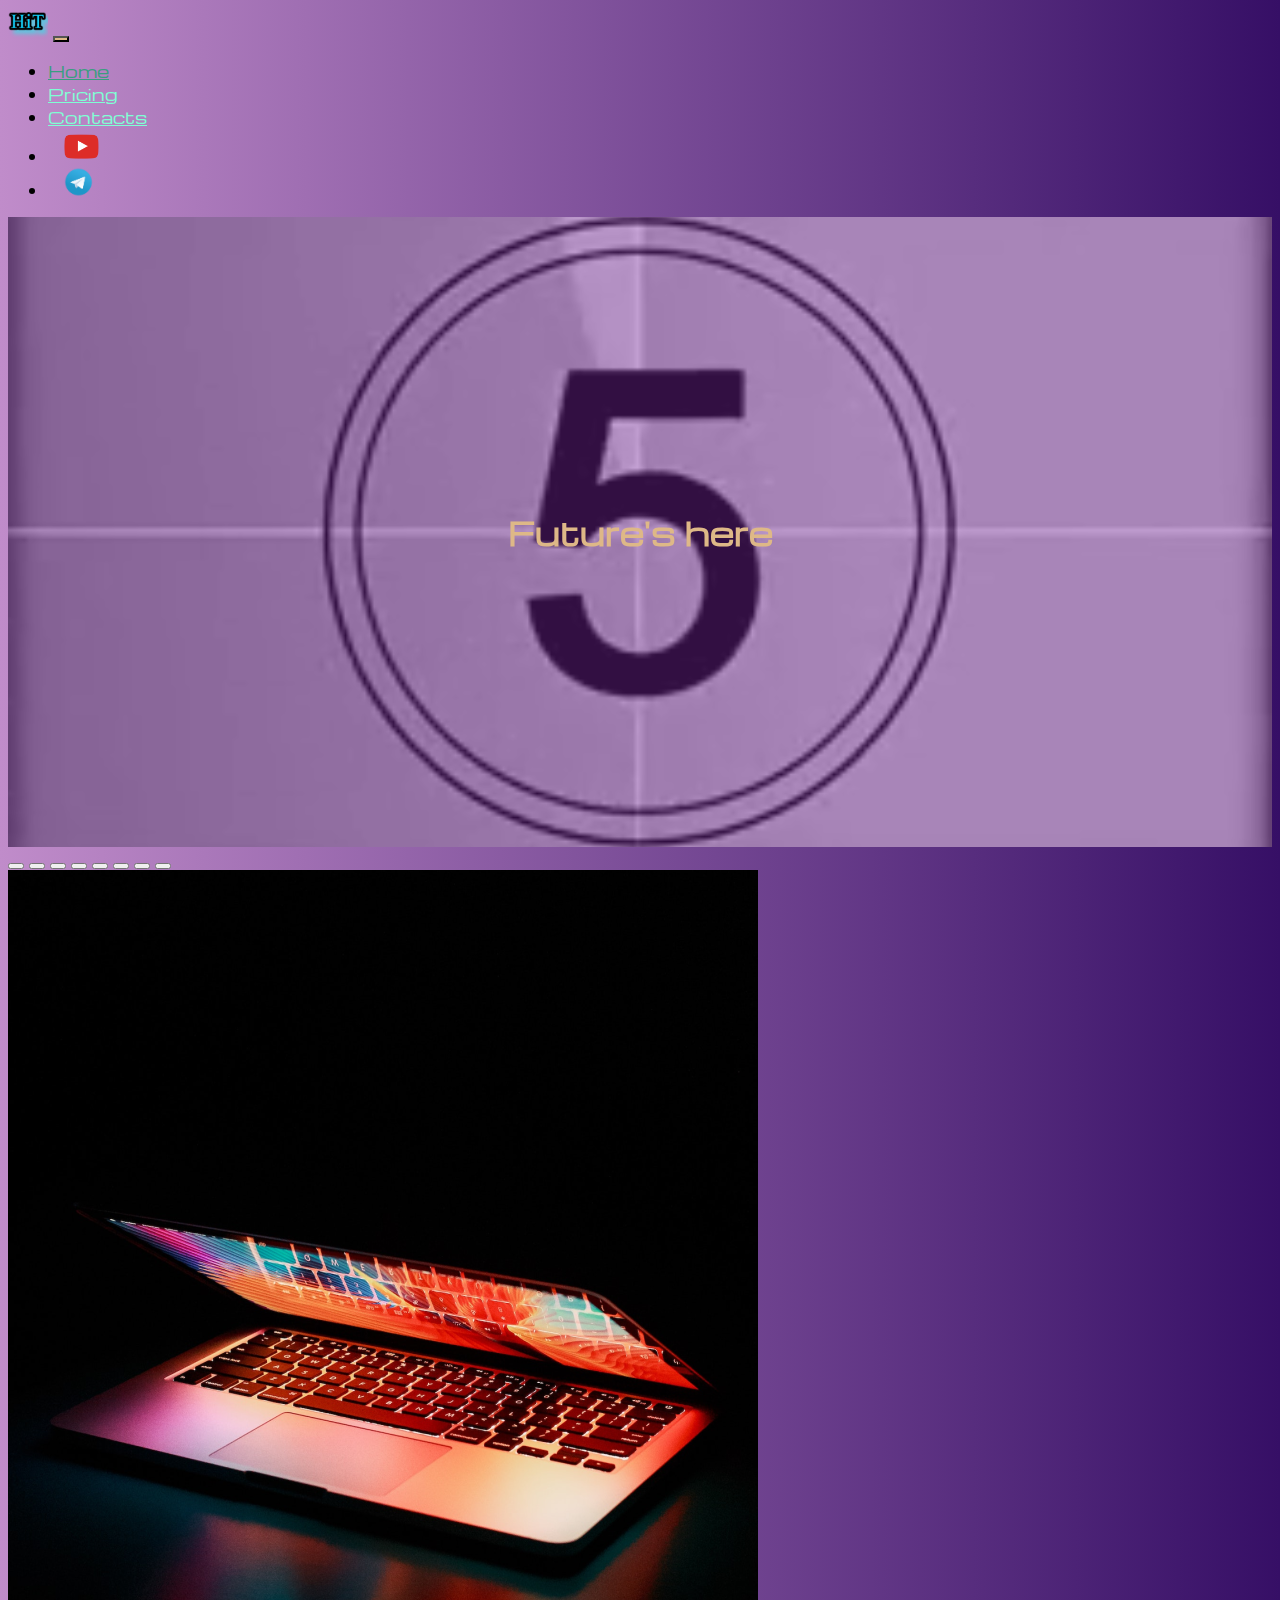
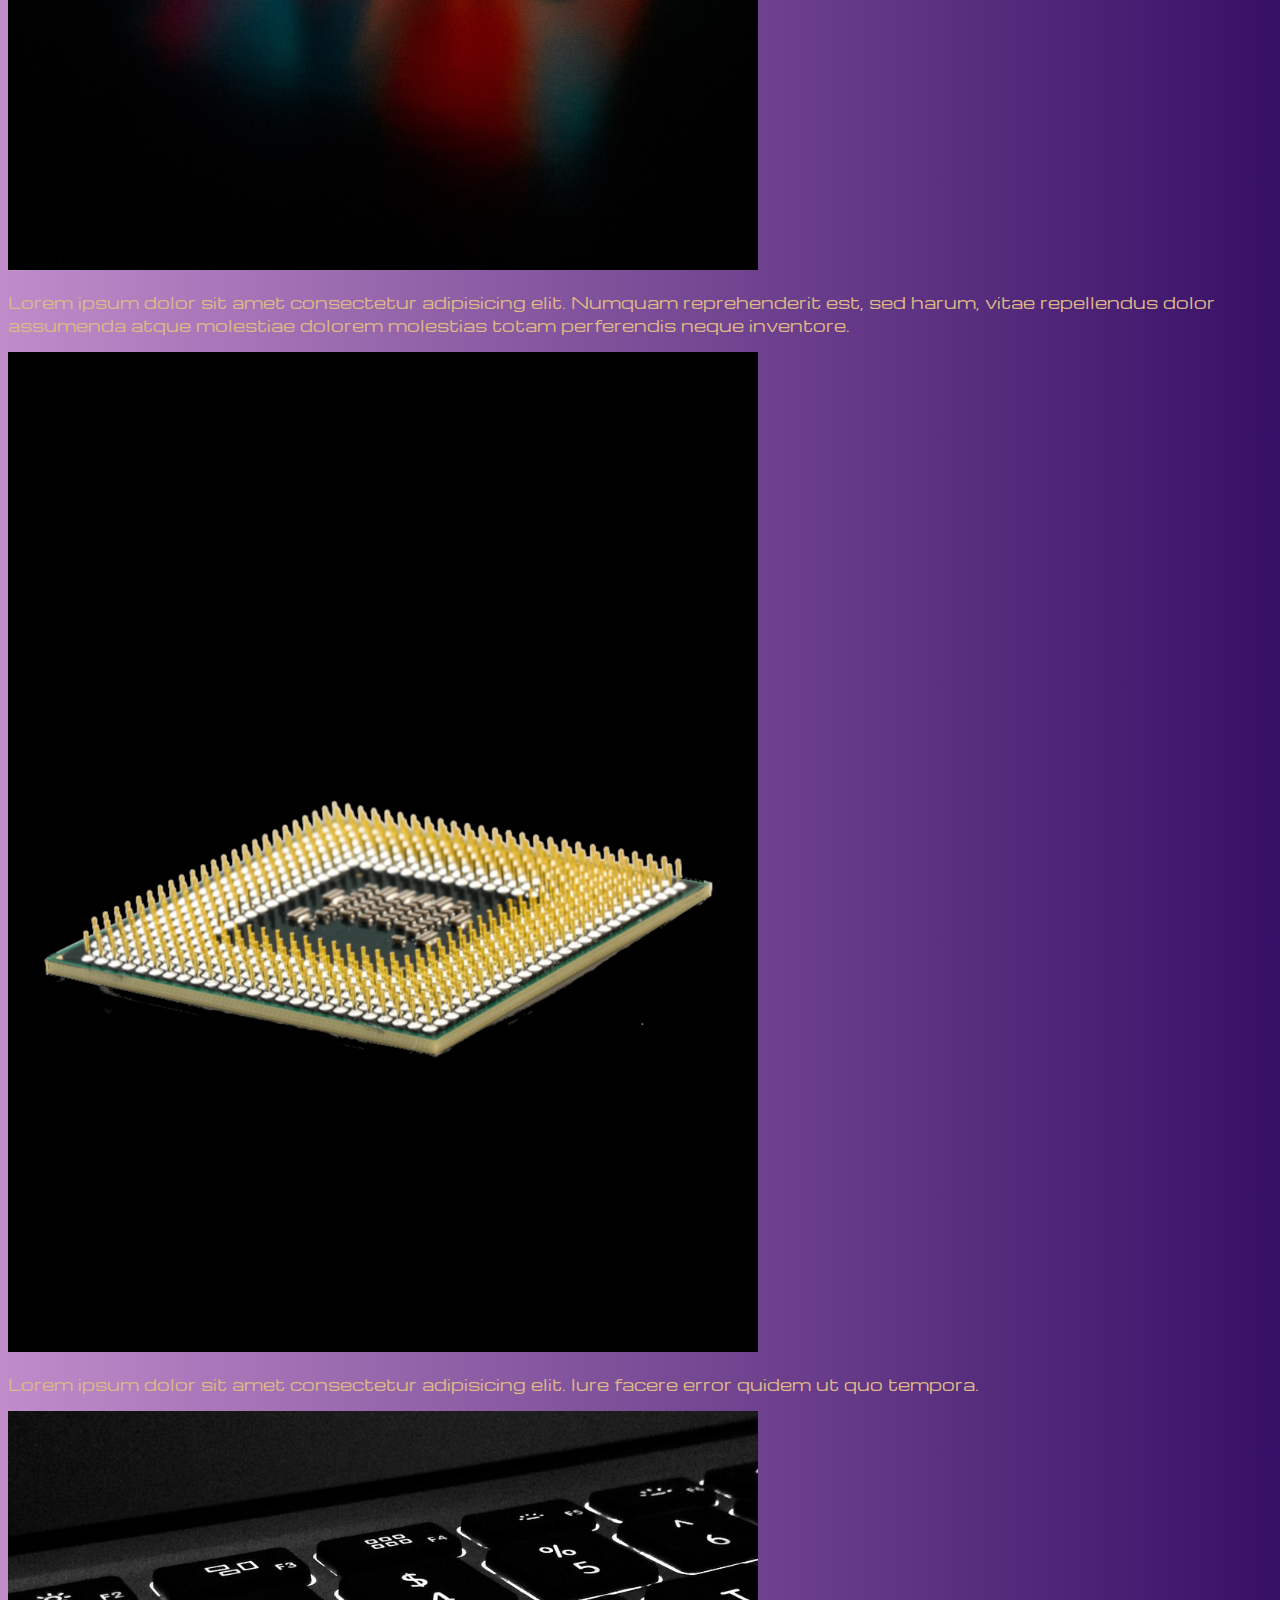
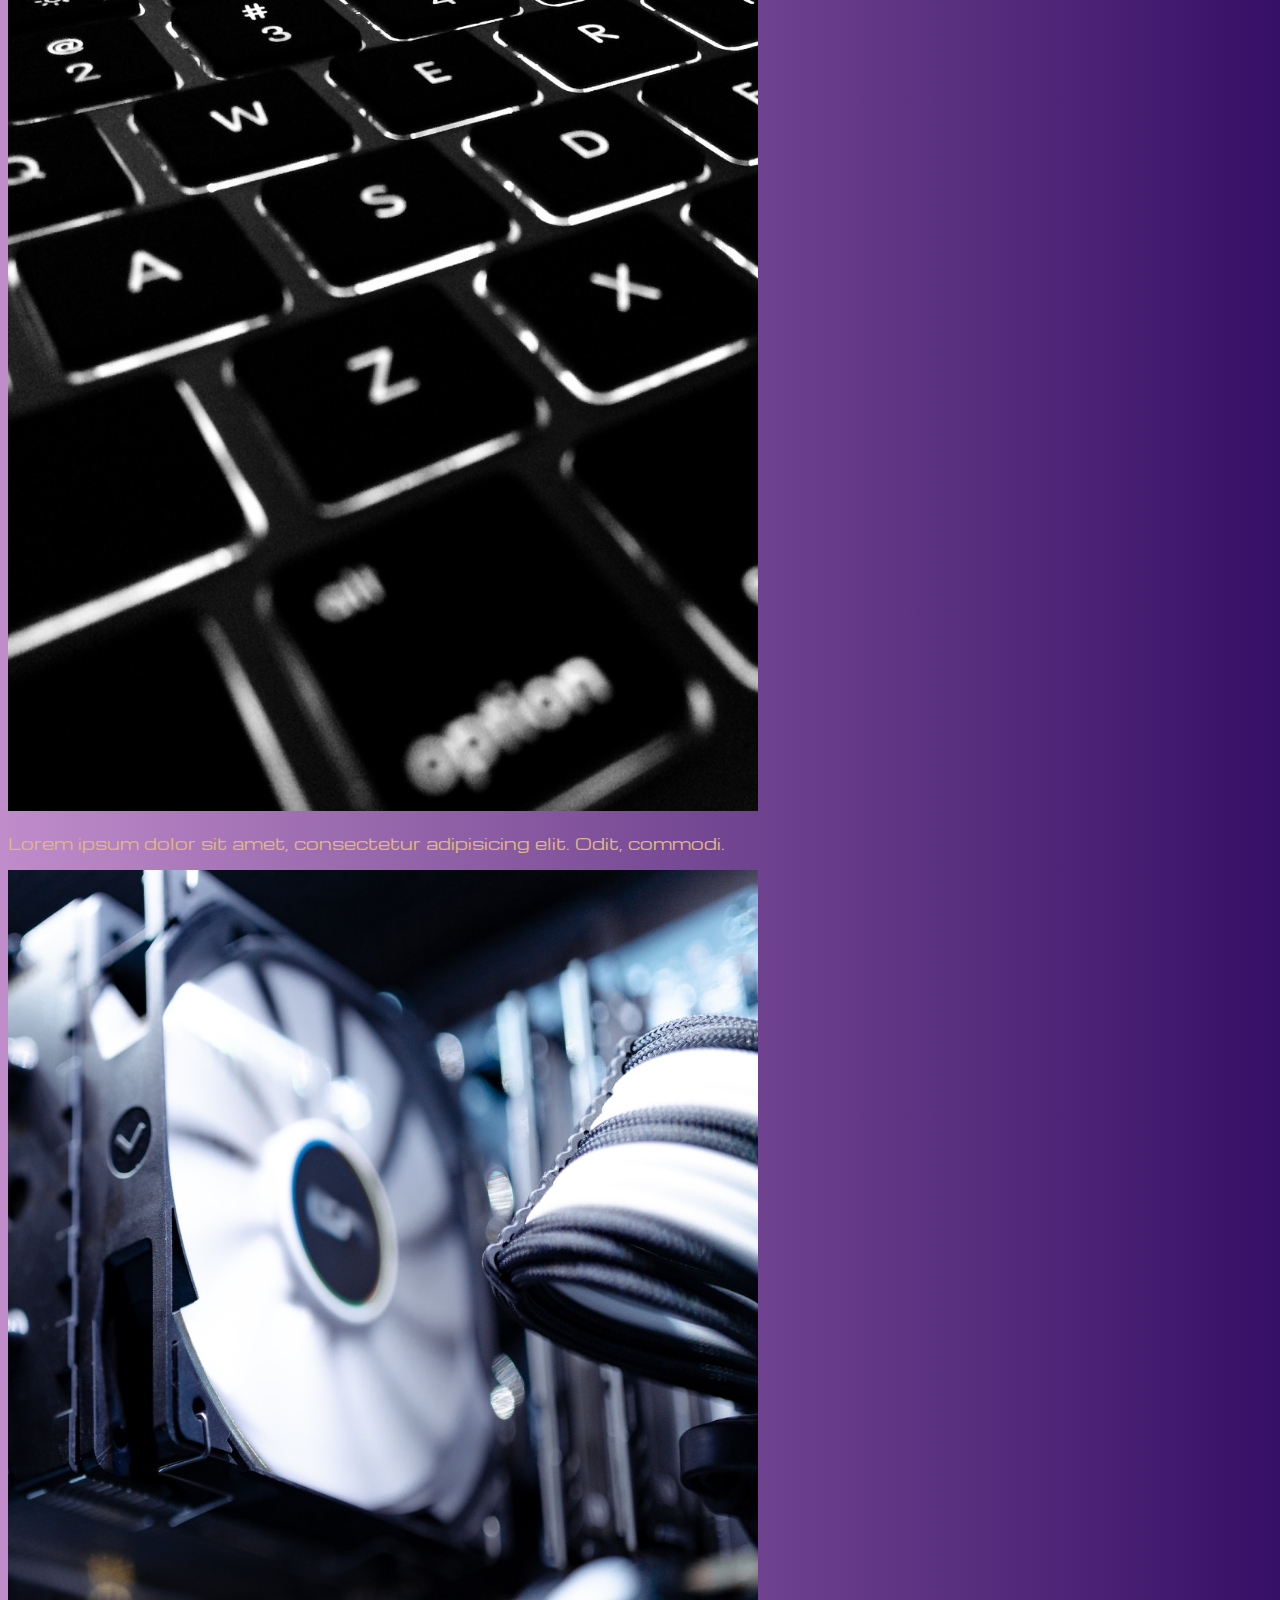
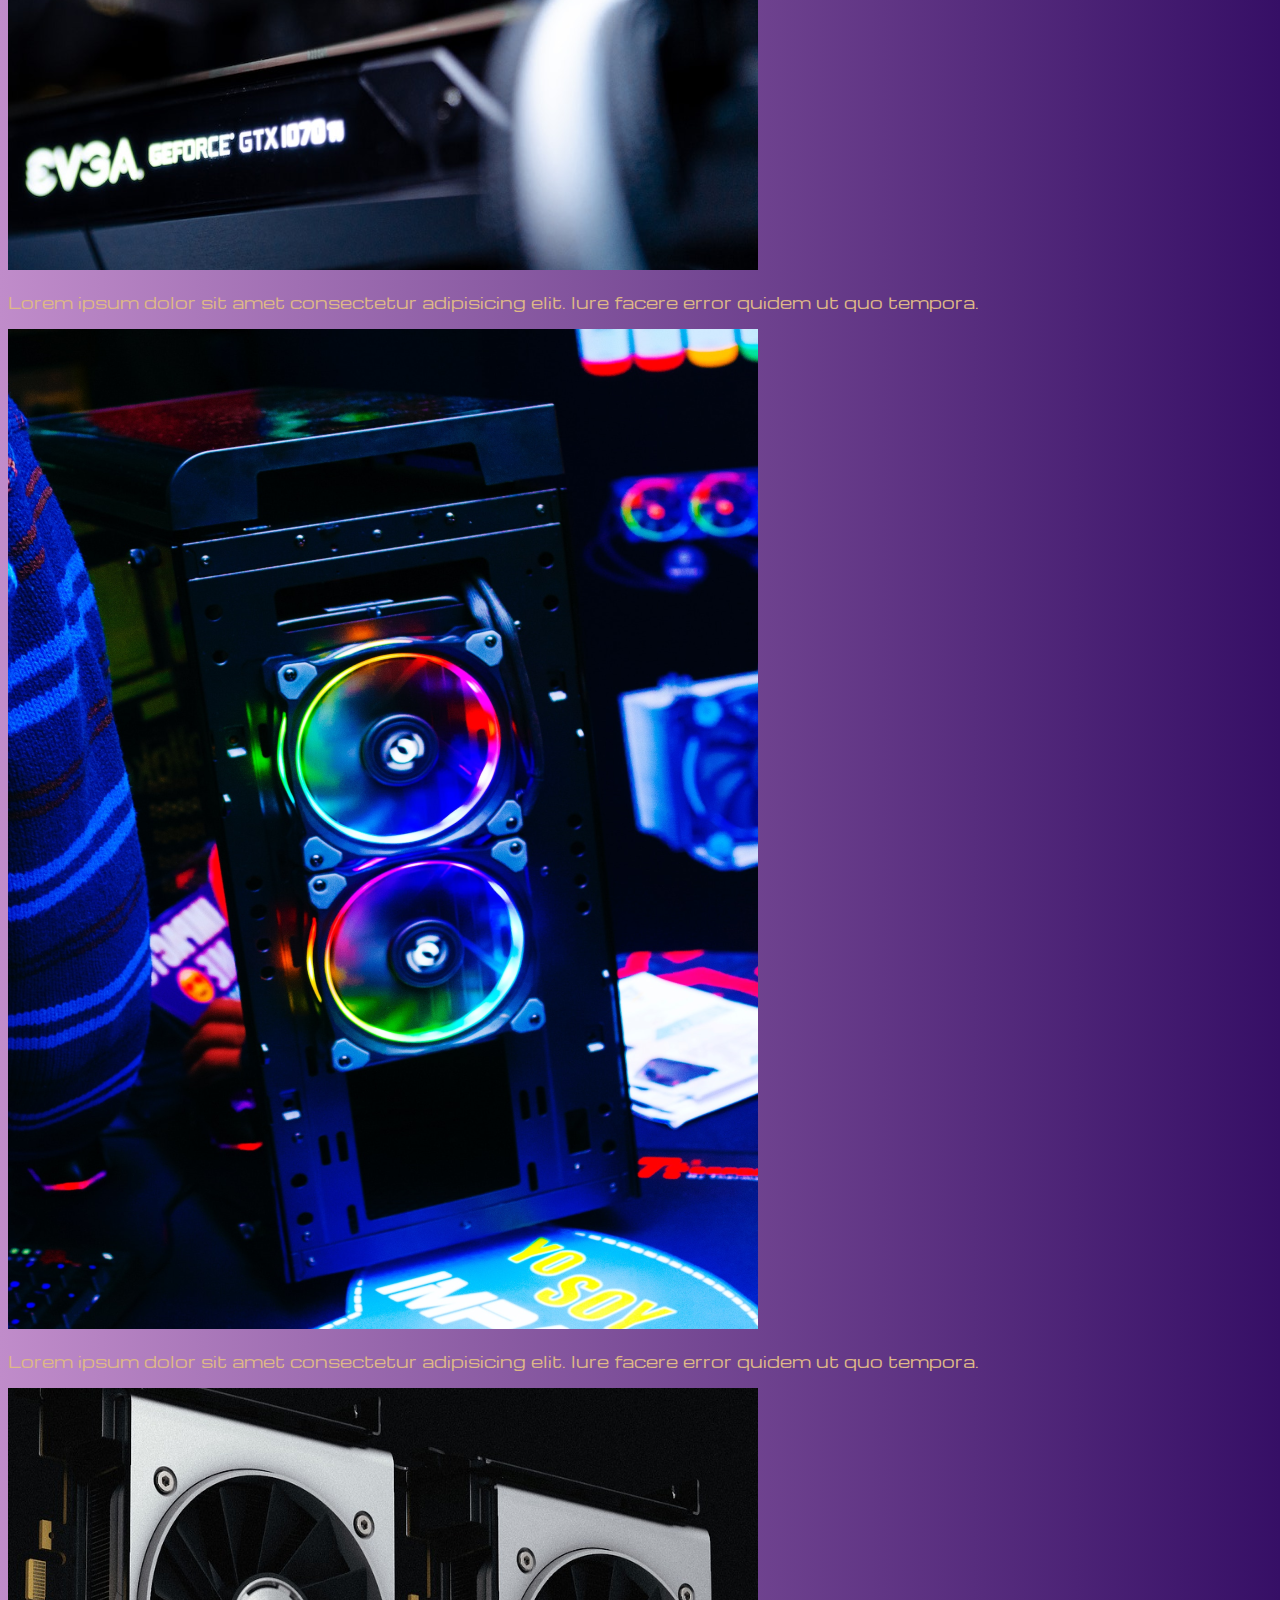
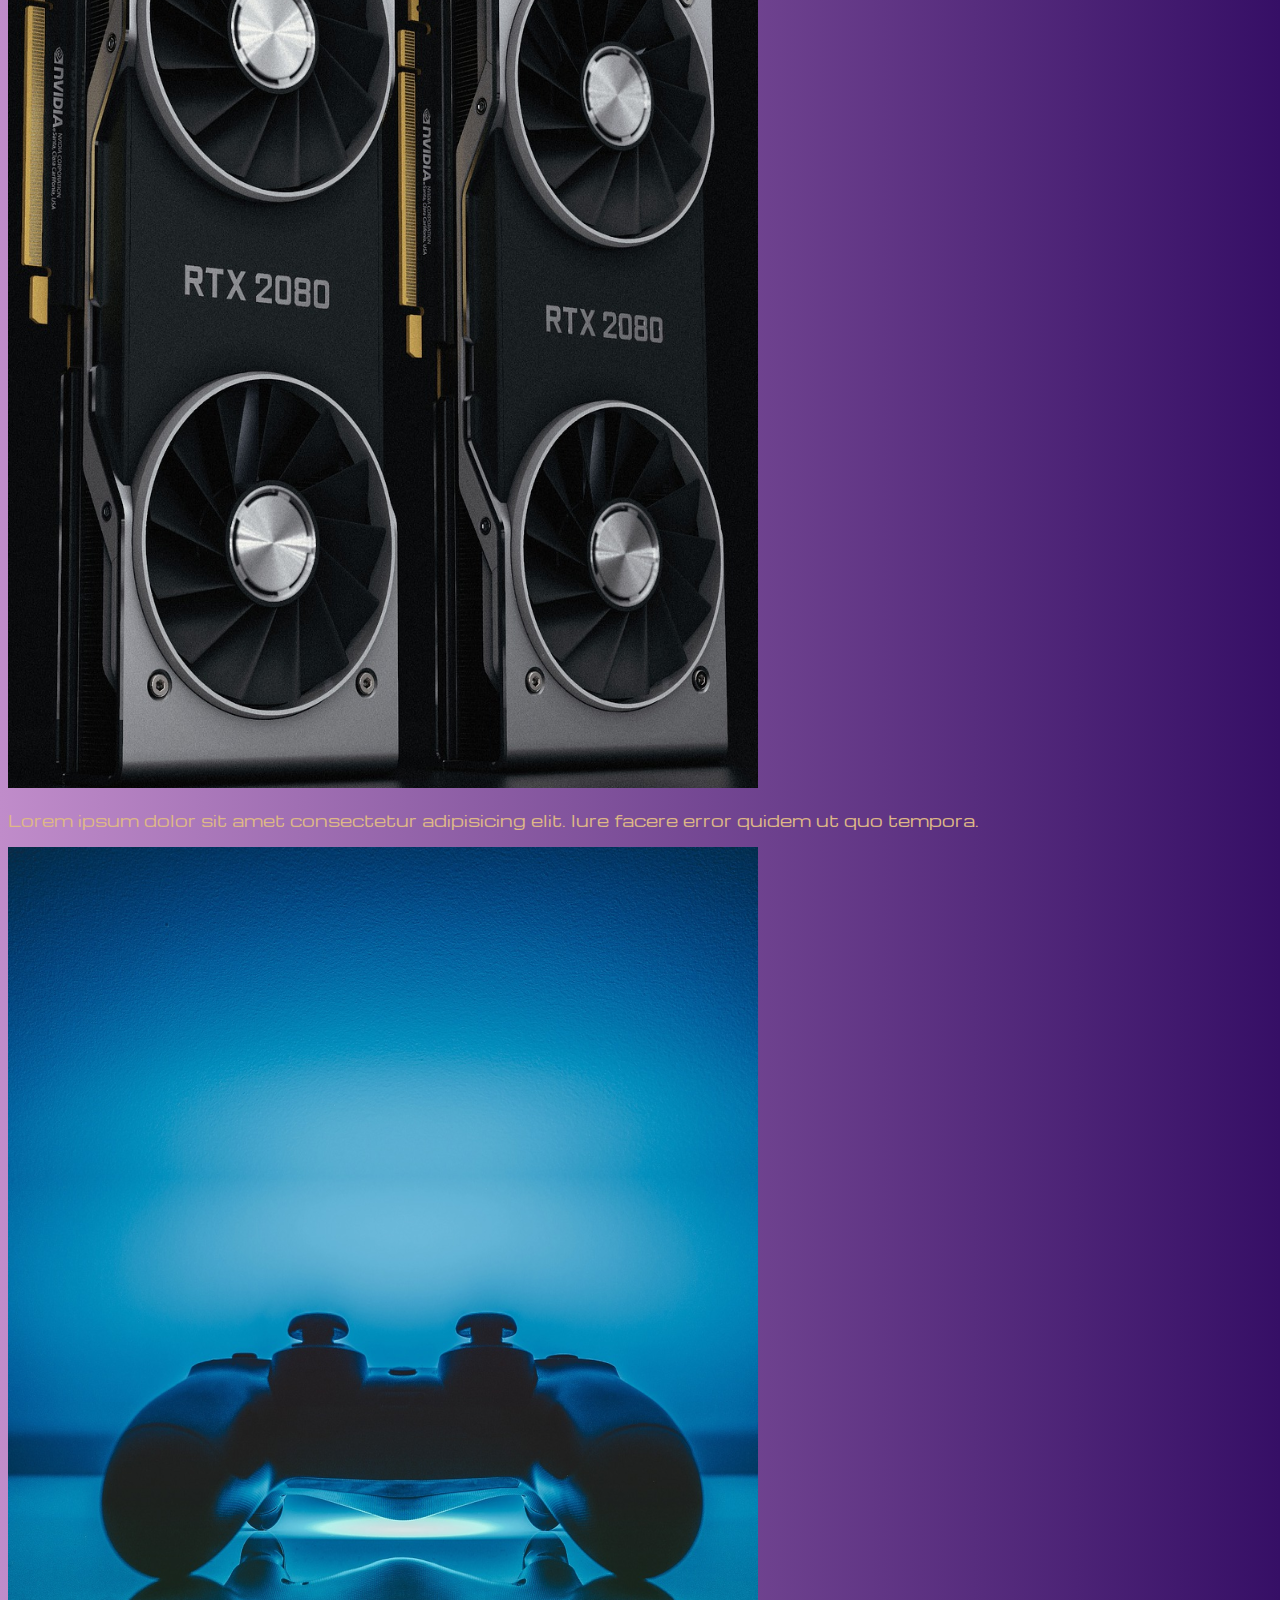
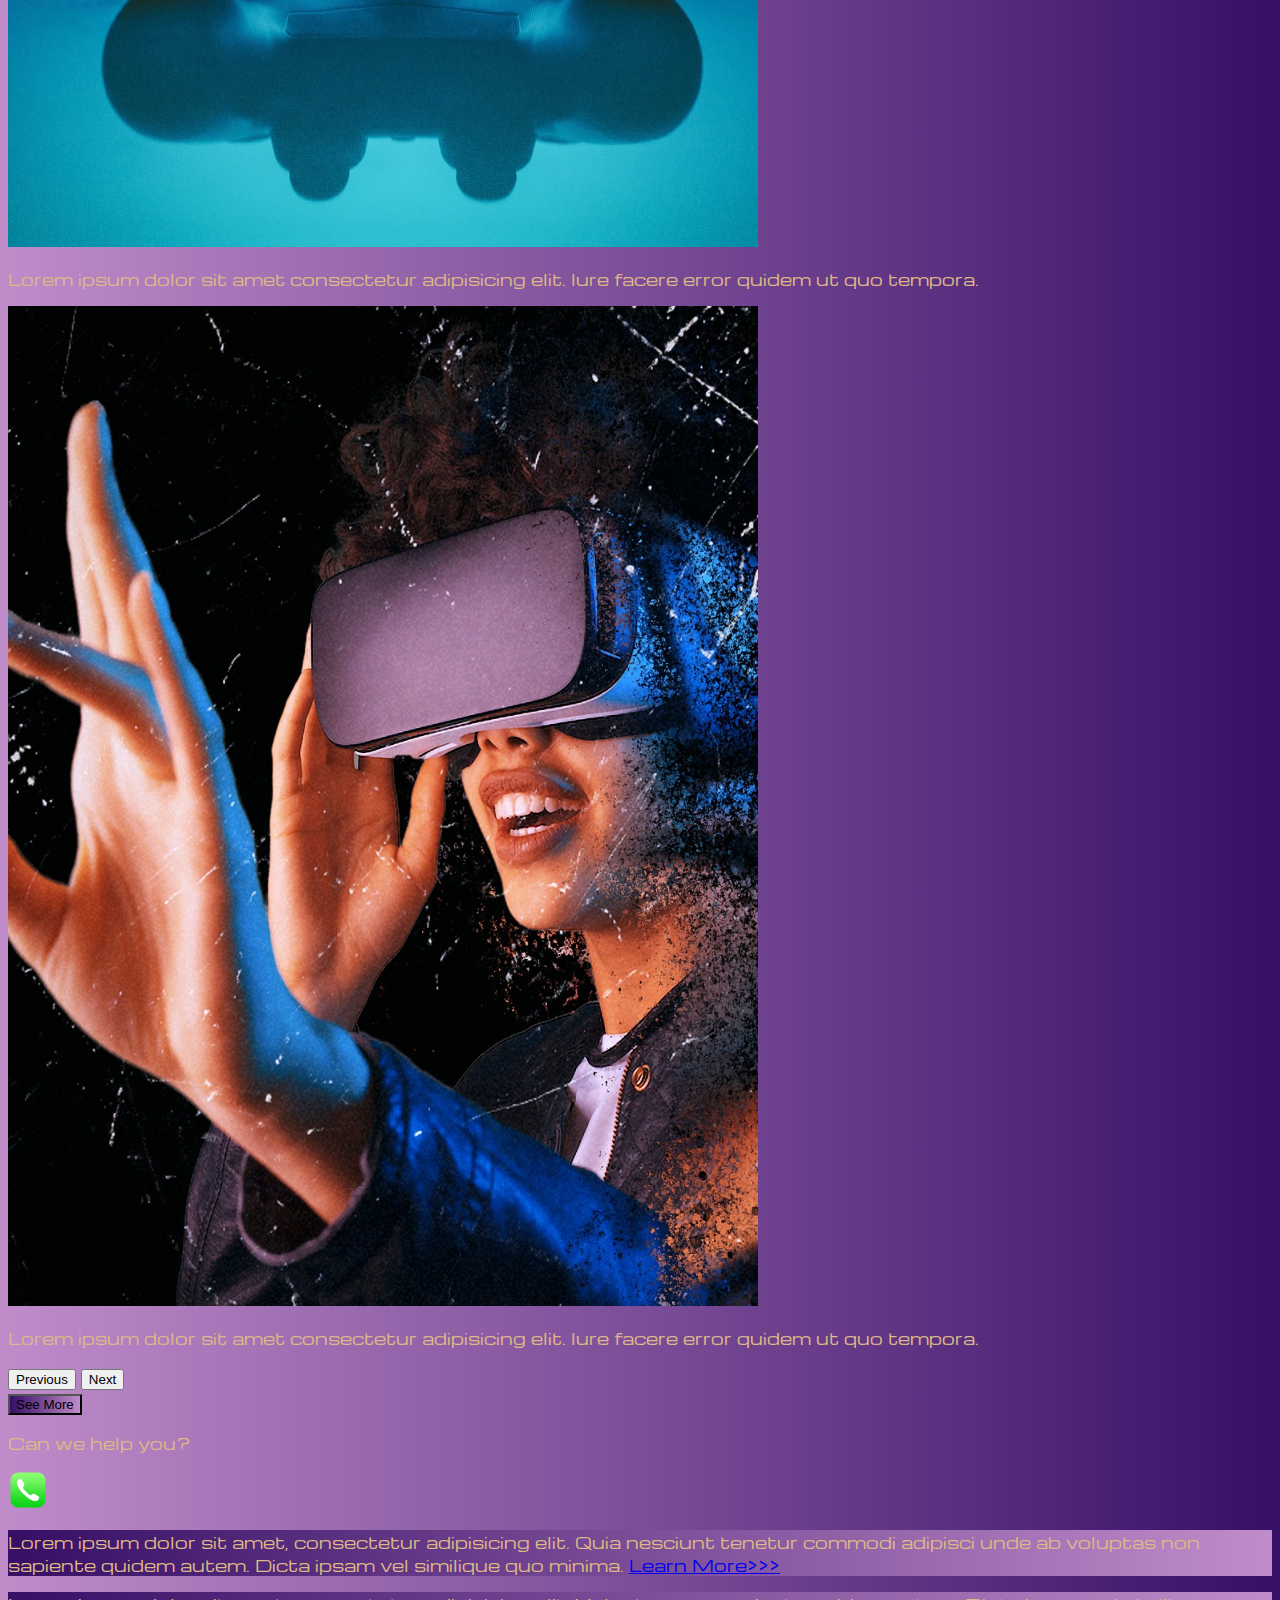
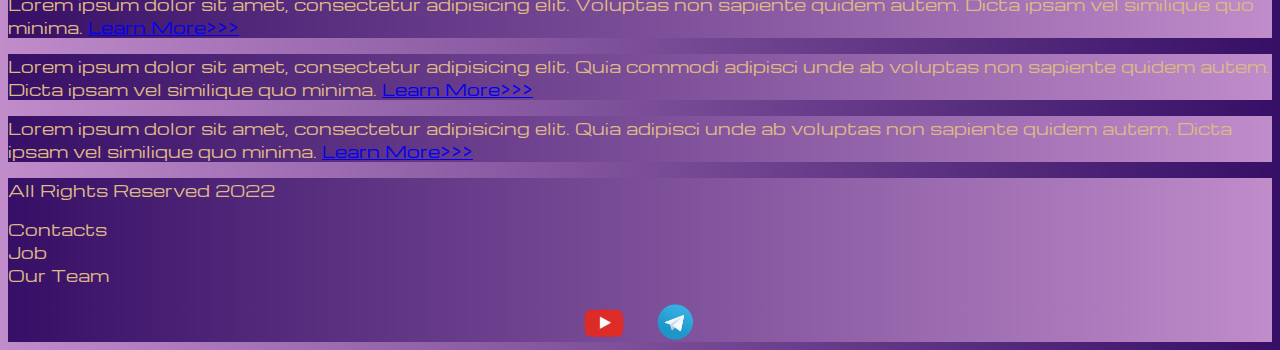
==== index.html @ cc9491d8 "Add files via upload" ====
<!DOCTYPE html>
<html lang="en">

<head>
    <meta charset="UTF-8">
    <meta name="viewport" content="width=device-width, initial-scale=1.0">
    <link href="https://cdn.jsdelivr.net/npm/bootstrap@5.3.2/dist/css/bootstrap.min.css" rel="stylesheet"
        integrity="sha384-T3c6CoIi6uLrA9TneNEoa7RxnatzjcDSCmG1MXxSR1GAsXEV/Dwwykc2MPK8M2HN" crossorigin="anonymous">
    <link rel="stylesheet" href="source/styles/mycss.css">
    <link rel="stylesheet" href="source/styles/bgvideo.css">

    <link rel="apple-touch-icon" sizes="180x180" href="source/files/favicon_io/apple-touch-icon.png">
    <link rel="icon" type="image/png" sizes="32x32" href="source/files/favicon_io/favicon-32x32.png">
    <link rel="icon" type="image/png" sizes="16x16" href="source/files/favicon_io/favicon-16x16.png">
    <link rel="manifest" href="source/files/favicon_io/site.webmanifest">
    
    <title>HiT</title>
</head>

<body>
    <header>
        <nav class="navbar navbar-expand-lg bg-dark">
            <div class="container-fluid">
                <a class="navbar-brand" href="/"><img src="source/files/logo.png" alt="..."></a>
                <button class="navbar-toggler" type="button" data-bs-toggle="collapse" data-bs-target="#navbarNav"
                    aria-controls="navbarNav" aria-expanded="false" aria-label="Toggle navigation">
                    <span class="navbar-toggler-icon"></span>
                </button>
                <div class="collapse navbar-collapse" id="navbarNav">
                    <ul class="navbar-nav">
                        <li class="nav-item">
                            <a class="nav-link active" aria-current="page" href="/">Home</a>
                        </li>
                        <li class="nav-item">
                            <a class="nav-link" href="pricing.html">Pricing</a>
                        </li>
                        <li class="nav-item">
                            <a class="nav-link" href="pricing.html">Contacts</a>
                        </li>
                        <li class="nav-item">
                            <a class="nav-link" href="pricing.html">
                                <img style="width: 35px; margin-inline: 1em;" src="source/files/pngwing.com.png"
                                    alt="...">
                            </a>
                        </li>
                        <li class="nav-item">
                            <a class="nav-link" href="pricing.html">
                                <img style="width: 30px; margin-inline: 1em;" src="source/files/tg.png" alt="...">
                            </a>
                        </li>
                    </ul>
                </div>
            </div>
        </nav>

    </header>

    <section>
        <div class="bgvideo">
            <video src="source/files/qfPuuQAAAAA.mp4" type="video/mp4" autoplay muted loop ></video>
            <div class="effect"></div>
            <div class="video-text">
                <h1>Future's here</h1>
            </div>
        </div>
    

        <div class="container-fluid mt-4">
            <div class="row">
                <div class="col-lg-1">
                </div>

                <div class="col-lg-8 col-md-12">
                    <div class="row">

                        <div id="carouselExampleIndicators" class="carousel slide">
                            <div class="carousel-indicators">
                                <button type="button" data-bs-target="#carouselExampleIndicators" data-bs-slide-to="0"
                                    class="active" aria-current="true" aria-label="Slide 1"></button>
                                <button type="button" data-bs-target="#carouselExampleIndicators" data-bs-slide-to="1"
                                    aria-label="Slide 2"></button>
                                <button type="button" data-bs-target="#carouselExampleIndicators" data-bs-slide-to="2"
                                    aria-label="Slide 3"></button>
                                <button type="button" data-bs-target="#carouselExampleIndicators" data-bs-slide-to="3"
                                    aria-label="Slide 4"></button>
                                <button type="button" data-bs-target="#carouselExampleIndicators" data-bs-slide-to="4"
                                    aria-label="Slide 5"></button>
                                <button type="button" data-bs-target="#carouselExampleIndicators" data-bs-slide-to="5"
                                    aria-label="Slide 6"></button>
                                <button type="button" data-bs-target="#carouselExampleIndicators" data-bs-slide-to="6"
                                    aria-label="Slide 7"></button>
                                <button type="button" data-bs-target="#carouselExampleIndicators" data-bs-slide-to="7"
                                    aria-label="Slide 8"></button>


                            </div>
                            <div class="carousel-inner">
                                <div class="carousel-item active">
                                    <div class="d-block w-100">
                                        <div class="row">
                                            <div class="col-lg-6 col-md-6">
                                                <img src="source/images/laptop.png" class="w-100" alt="...">
                                            </div>
                                            <div class="col-lg-6 col-md-6 slide-text">
                                                <p>Lorem ipsum dolor sit amet consectetur adipisicing elit. Numquam
                                                    reprehenderit est, sed harum, vitae repellendus dolor assumenda
                                                    atque molestiae dolorem molestias totam perferendis neque inventore.
                                                </p>
                                            </div>
                                        </div>
                                    </div>
                                </div>
                                <div class="carousel-item">
                                    <div class="d-block w-100">
                                        <div class="row">
                                            <div class="col-lg-6 col-md-6">
                                                <img src="source/images/cpu.png" class="w-100" alt="...">
                                            </div>
                                            <div class="col-lg-6 col-md-6 slide-text">
                                                <p>Lorem ipsum dolor sit amet consectetur adipisicing elit. Iure facere
                                                    error quidem ut quo tempora.</p>
                                            </div>
                                        </div>
                                    </div>
                                </div>
                                <div class="carousel-item">
                                    <div class="d-block w-100">
                                        <div class="row">
                                            <div class="col-lg-6 col-md-6">
                                                <img src="source/images/acc.png" class="w-100" alt="...">
                                            </div>
                                            <div class="col-lg-6 col-md-6 slide-text">
                                                <p>Lorem ipsum dolor sit amet, consectetur adipisicing elit. Odit,
                                                    commodi.</p>
                                            </div>
                                        </div>
                                    </div>
                                </div>
                                <div class="carousel-item">
                                    <div class="d-block w-100">
                                        <div class="row">
                                            <div class="col-lg-6 col-md-6">
                                                <img src="source/images/other.png" class="w-100" alt="...">
                                            </div>
                                            <div class="col-lg-6 col-md-6 slide-text">
                                                <p>Lorem ipsum dolor sit amet consectetur adipisicing elit. Iure facere
                                                    error quidem ut quo tempora.</p>
                                            </div>
                                        </div>
                                    </div>
                                </div>
                                <div class="carousel-item">
                                    <div class="d-block w-100">
                                        <div class="row">
                                            <div class="col-lg-6 col-md-6">
                                                <img src="source/images/gaming pc.png" class="w-100" alt="...">
                                            </div>
                                            <div class="col-lg-6 col-md-6 slide-text">
                                                <p>Lorem ipsum dolor sit amet consectetur adipisicing elit. Iure facere
                                                    error quidem ut quo tempora.</p>
                                            </div>
                                        </div>
                                    </div>
                                </div>
                                <div class="carousel-item">
                                    <div class="d-block w-100">
                                        <div class="row">
                                            <div class="col-lg-6 col-md-6">
                                                <img src="source/images/gpu.png" class="w-100" alt="...">
                                            </div>
                                            <div class="col-lg-6 col-md-6 slide-text">
                                                <p>Lorem ipsum dolor sit amet consectetur adipisicing elit. Iure facere
                                                    error quidem ut quo tempora.</p>
                                            </div>
                                        </div>
                                    </div>
                                </div>
                                <div class="carousel-item">
                                    <div class="d-block w-100">
                                        <div class="row">
                                            <div class="col-lg-6 col-md-6">
                                                <img src="source/images/controller.png" class="w-100" alt="...">
                                            </div>
                                            <div class="col-lg-6 col-md-6 slide-text">
                                                <p>Lorem ipsum dolor sit amet consectetur adipisicing elit. Iure facere
                                                    error quidem ut quo tempora.</p>
                                            </div>
                                        </div>
                                    </div>
                                </div>
                                <div class="carousel-item">
                                    <div class="d-block w-100">
                                        <div class="row">
                                            <div class="col-lg-6 col-md-6">
                                                <img src="source/images/vr.png" class="w-100" alt="...">
                                            </div>
                                            <div class="col-lg-6 col-md-6 slide-text">
                                                <p>Lorem ipsum dolor sit amet consectetur adipisicing elit. Iure facere
                                                    error quidem ut quo tempora.</p>
                                            </div>
                                        </div>
                                    </div>
                                </div>



                            </div>
                            <button class="carousel-control-prev" type="button"
                                data-bs-target="#carouselExampleIndicators" data-bs-slide="prev">
                                <span class="carousel-control-prev-icon" aria-hidden="true"></span>
                                <span class="visually-hidden">Previous</span>
                            </button>
                            <button class="carousel-control-next" type="button"
                                data-bs-target="#carouselExampleIndicators" data-bs-slide="next">
                                <span class="carousel-control-next-icon" aria-hidden="true"></span>
                                <span class="visually-hidden">Next</span>
                            </button>
                        </div>

                        <div class="col-lg-12 col-md-12 text-center mt-4">
                            <button type="button" class="btn btn-outline-primary btn-lg my-4">See More</button>
                        </div>

                        <div class="col-lg-12 col-md-12 text-center mt-4">
                            <p>Can we help you?</p>
                        </div>
                        <div class="col-lg-12 col-md-12 text-center">
                            <img class="call-anim" style="width: 40px;" src="source/files/telefon.png" alt="...">
                        </div>
                    </div>
                </div>

                <div class="col-lg-3 col-md-12">
                    <div class="row px-2">
                        <div class="col-lg-12 sidebar my-4">
                            <p>Lorem ipsum dolor sit amet, consectetur adipisicing elit. Quia nesciunt tenetur commodi
                                adipisci unde
                                ab
                                voluptas non sapiente quidem autem. Dicta ipsam vel similique quo minima. <a
                                    href="#">Learn More>>></a>
                            </p>
                        </div>
                        <div class="col-lg-12 sidebar my-4">
                            <p>Lorem ipsum dolor sit amet, consectetur adipisicing elit.
                                Voluptas non sapiente quidem autem. Dicta ipsam vel similique quo minima. <a
                                    href="#">Learn More>>></a>
                            </p>
                        </div>
                        <div class="col-lg-12 sidebar my-4">
                            <p>Lorem ipsum dolor sit amet, consectetur adipisicing elit. Quia commodi adipisci unde
                                ab
                                voluptas non sapiente quidem autem. Dicta ipsam vel similique quo minima. <a
                                    href="#">Learn More>>></a>
                            </p>
                        </div>
                        <div class="col-lg-12 sidebar my-4">
                            <p>Lorem ipsum dolor sit amet, consectetur adipisicing elit. Quia adipisci unde
                                ab
                                voluptas non sapiente quidem autem. Dicta ipsam vel similique quo minima. <a
                                    href="#">Learn More>>></a>
                            </p>
                        </div>
                    </div>
                </div>

            </div>



        </div>
    </section>

    <footer class="mt-4">
        <div class="container-fluid">
            <div class="row">
                <div class="col-lg-4 col-md-12 footer-text text-center">
                    <p>All Rights Reserved 2022</p>
                </div>
                <div class="col-lg-4 col-md-12 footer-text text-center">
                    <p>Contacts<br>Job<br>Our Team</p>
                </div>
                <div class="col-lg-4 col-md-12 media-links">
                    <img style="width: 40px; margin-inline: 1em;" src="source/files/pngwing.com.png" alt="...">
                    <img style="width: 40px; margin-inline: 1em;" src="source/files/tg.png" alt="...">
                </div>
            </div>
        </div>
    </footer>



    <script src="https://cdn.jsdelivr.net/npm/bootstrap@5.3.2/dist/js/bootstrap.bundle.min.js"
        integrity="sha384-C6RzsynM9kWDrMNeT87bh95OGNyZPhcTNXj1NW7RuBCsyN/o0jlpcV8Qyq46cDfL"
        crossorigin="anonymous"></script>
</body>

</html>
---- source/styles/mycss.css ----
@import url('https://fonts.googleapis.com/css?family=Michroma&display=swap');


body {
    font-family: Michroma, serif;
    background: linear-gradient(90deg, #c08cca 0%, #360f66 100%);
}

p {
    color:burlywood;
}

.nav-link {
    color:aquamarine
}

.navbar-nav .nav-link.active {
    color:rgb(57, 158, 128)
}

.navbar-brand img {
    width: 40px;
}

.navbar-toggler {
    background-color: burlywood;
}

.sidebar {
    color:burlywood;
    background: linear-gradient(270deg, #c08cca 0%, #360f66 100%);
}

.card {
    background: linear-gradient(270deg, #c08cca 0%, #360f66 100%);
    color:burlywood;
}

.card a {
    text-decoration: none;
    color:burlywood;
}

.slide-text,
.footer-text {
    color:burlywood;
    margin: auto auto;
}

footer,
.btn-outline-primary {
    background: linear-gradient(270deg, #c08cca 0%, #360f66 100%);
}

.media-links {
    display: flex;
    justify-content:center;
    align-items: center;
}

.call-anim {
    animation: call 2s ease 0s infinite normal forwards;
}

@keyframes call {
    0%,
    100% {
    transform: translateX(0%);
    transform-origin: 50% 50%;
    }
   
    15% {
    transform: translateX(-30px) rotate(-6deg);
    }
   
    30% {
    transform: translateX(15px) rotate(6deg);
    }
   
    45% {
    transform: translateX(-15px) rotate(-3.6deg);
    }
   
    60% {
    transform: translateX(9px) rotate(2.4deg);
    }
   
    75% {
    transform: translateX(-6px) rotate(-1.2deg);
    }
   }

@media (max-width: 755px) {
    .carousel-indicators {
        display:none;
    }
}
---- source/styles/bgvideo.css ----
.bgvideo {
    height: 70vh;
    width: 100%;
    position: relative;
    display:flex ;
    justify-content: center;
    align-items: center;
}

.bgvideo video {
    height: 70vh;
    width: 100%;
    position: absolute;
    top: 0;
    left: 0;
    object-fit: cover;
    z-index: 1;
}

.effect {
    height: 70vh;
    width: 100%;
    position: absolute;
    top: 0;
    left: 0;
    object-fit: cover;
    z-index: 2;
    background-color: rgba(164, 50, 218, 0.301);
}
.video-text {
    color:burlywood;
    z-index: 2;
    
}
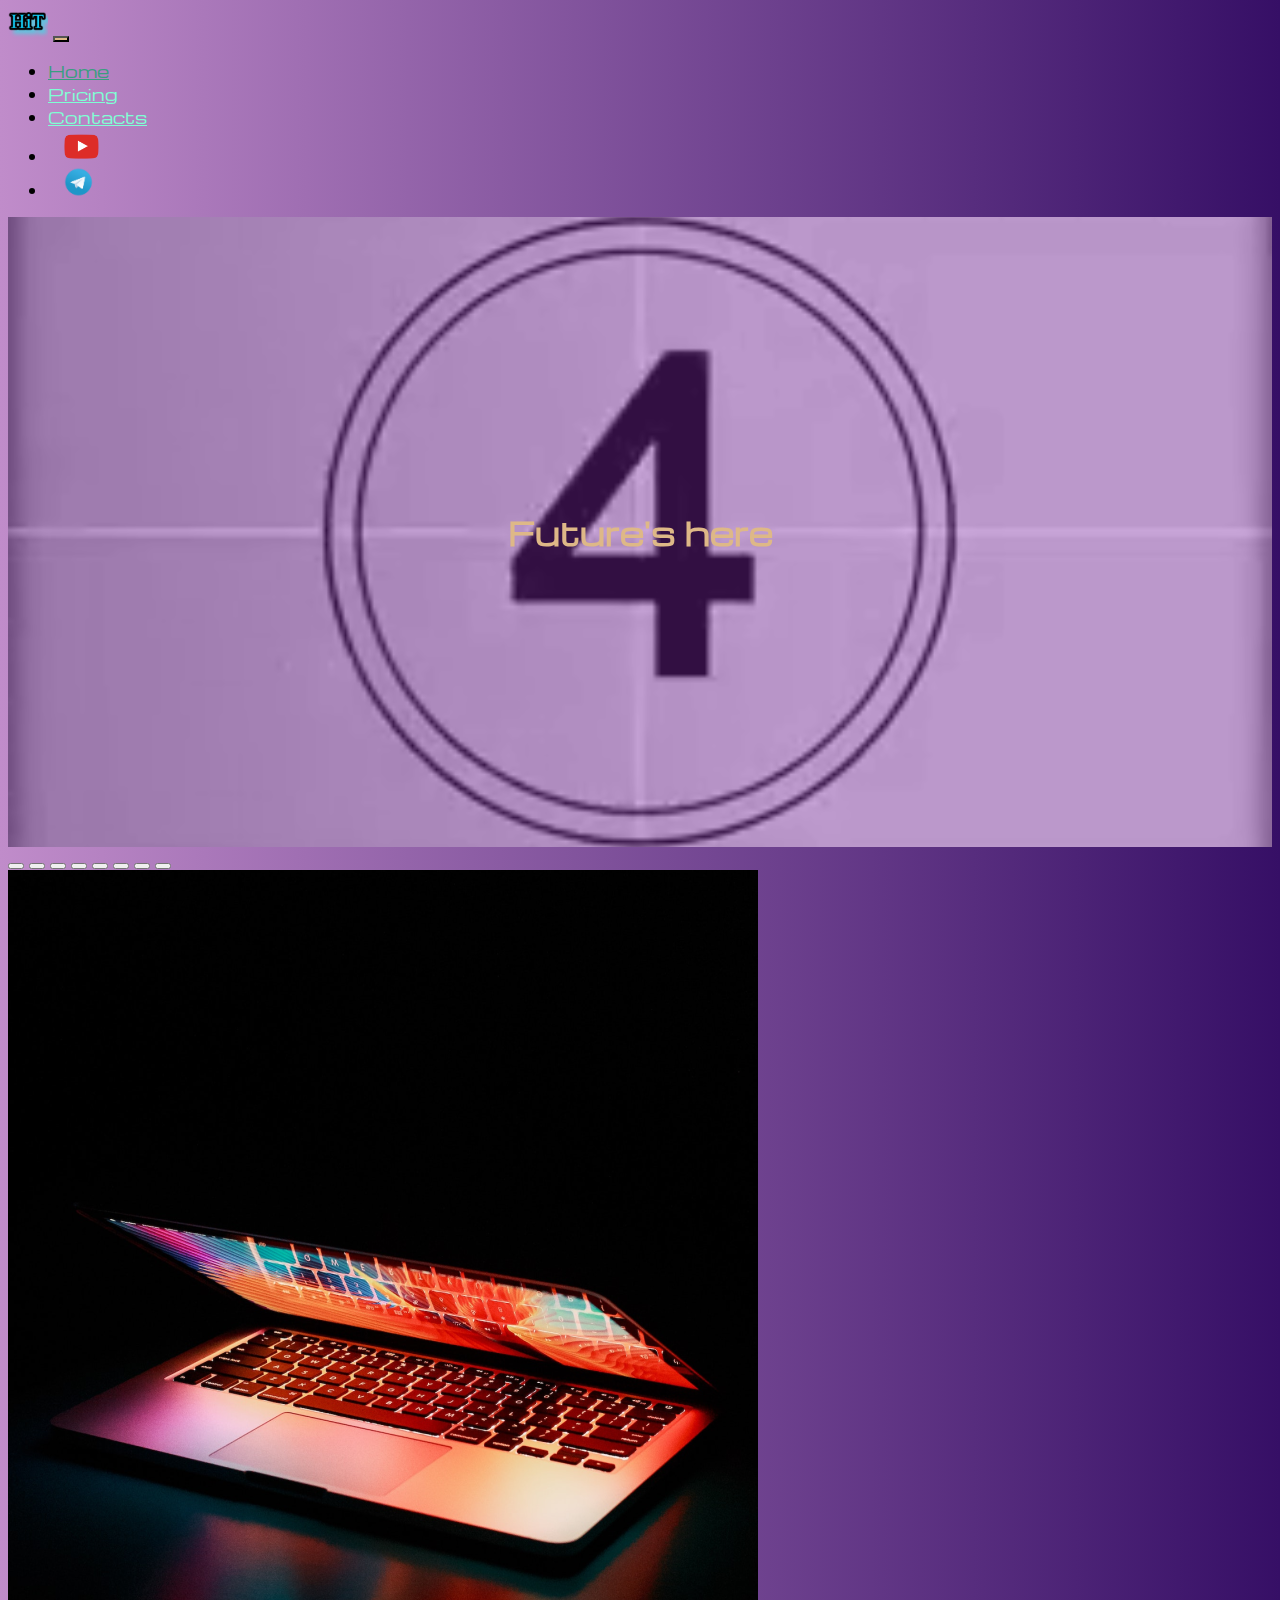
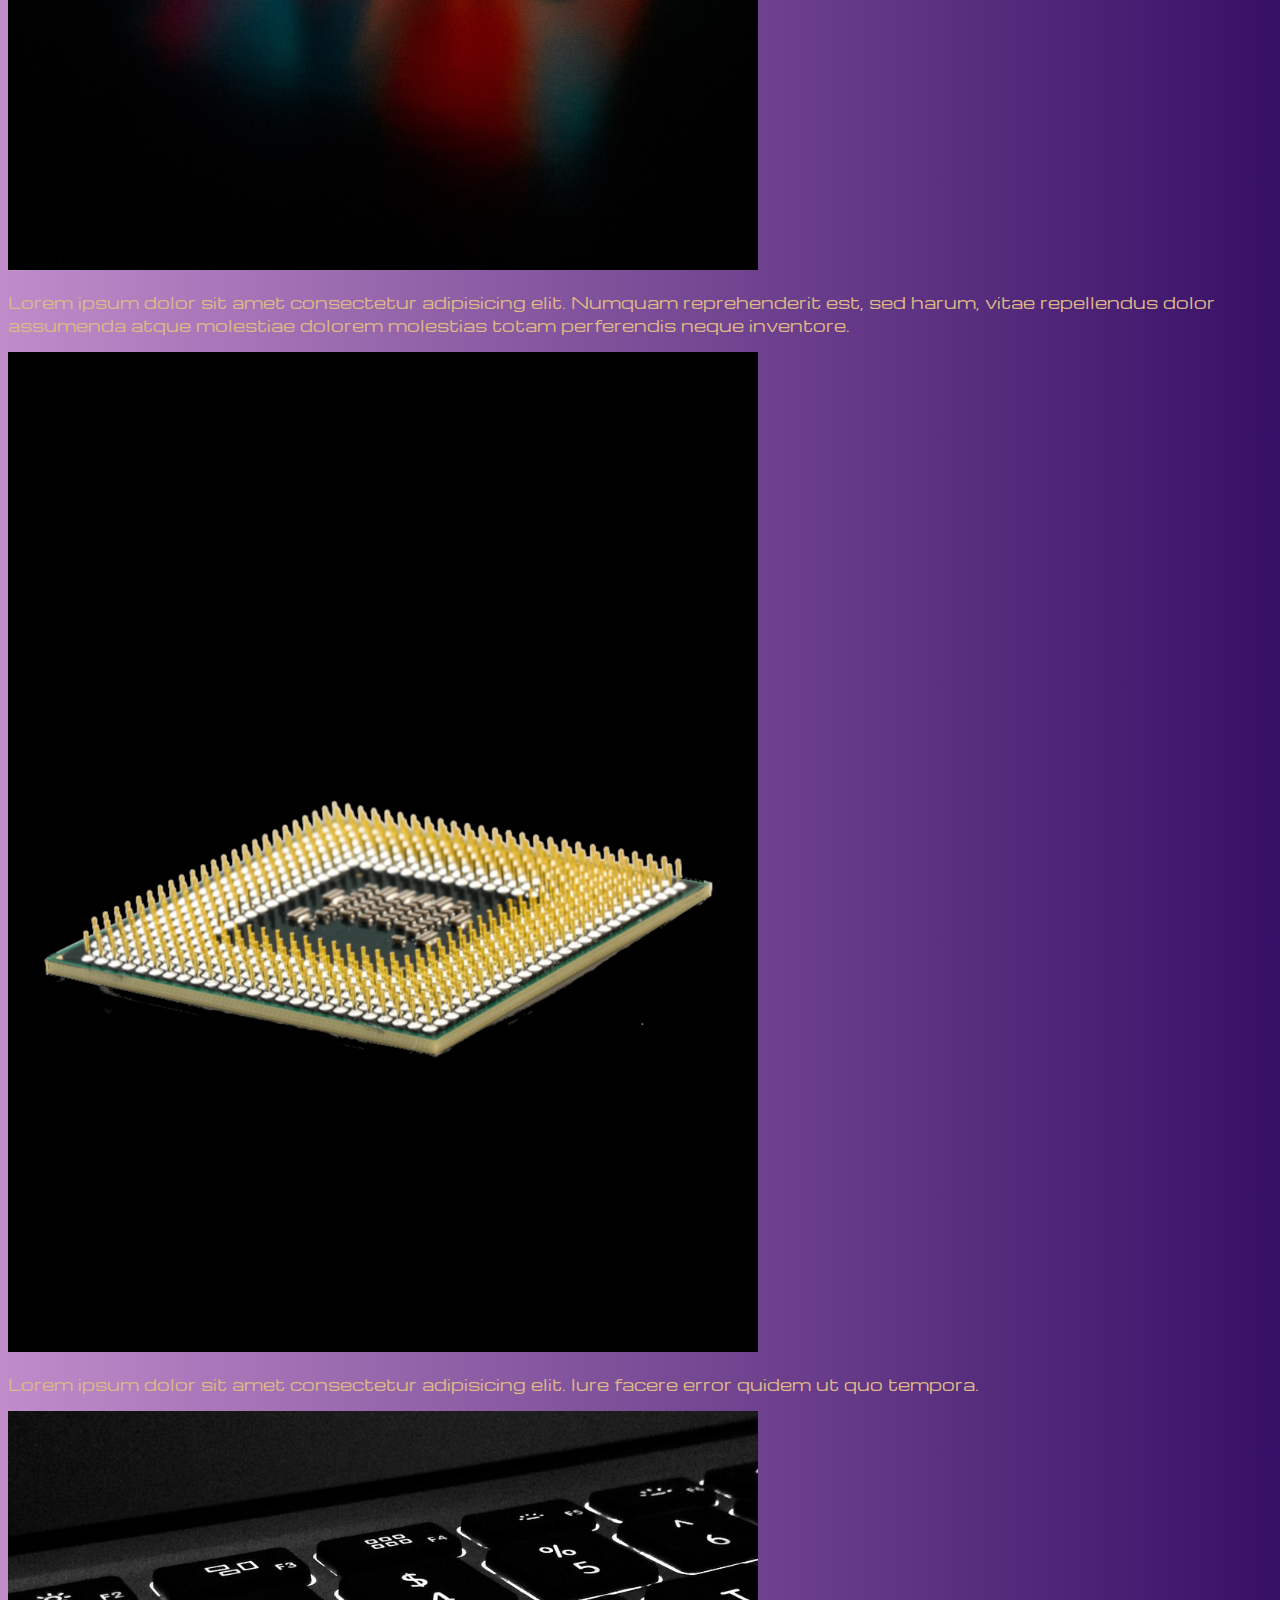
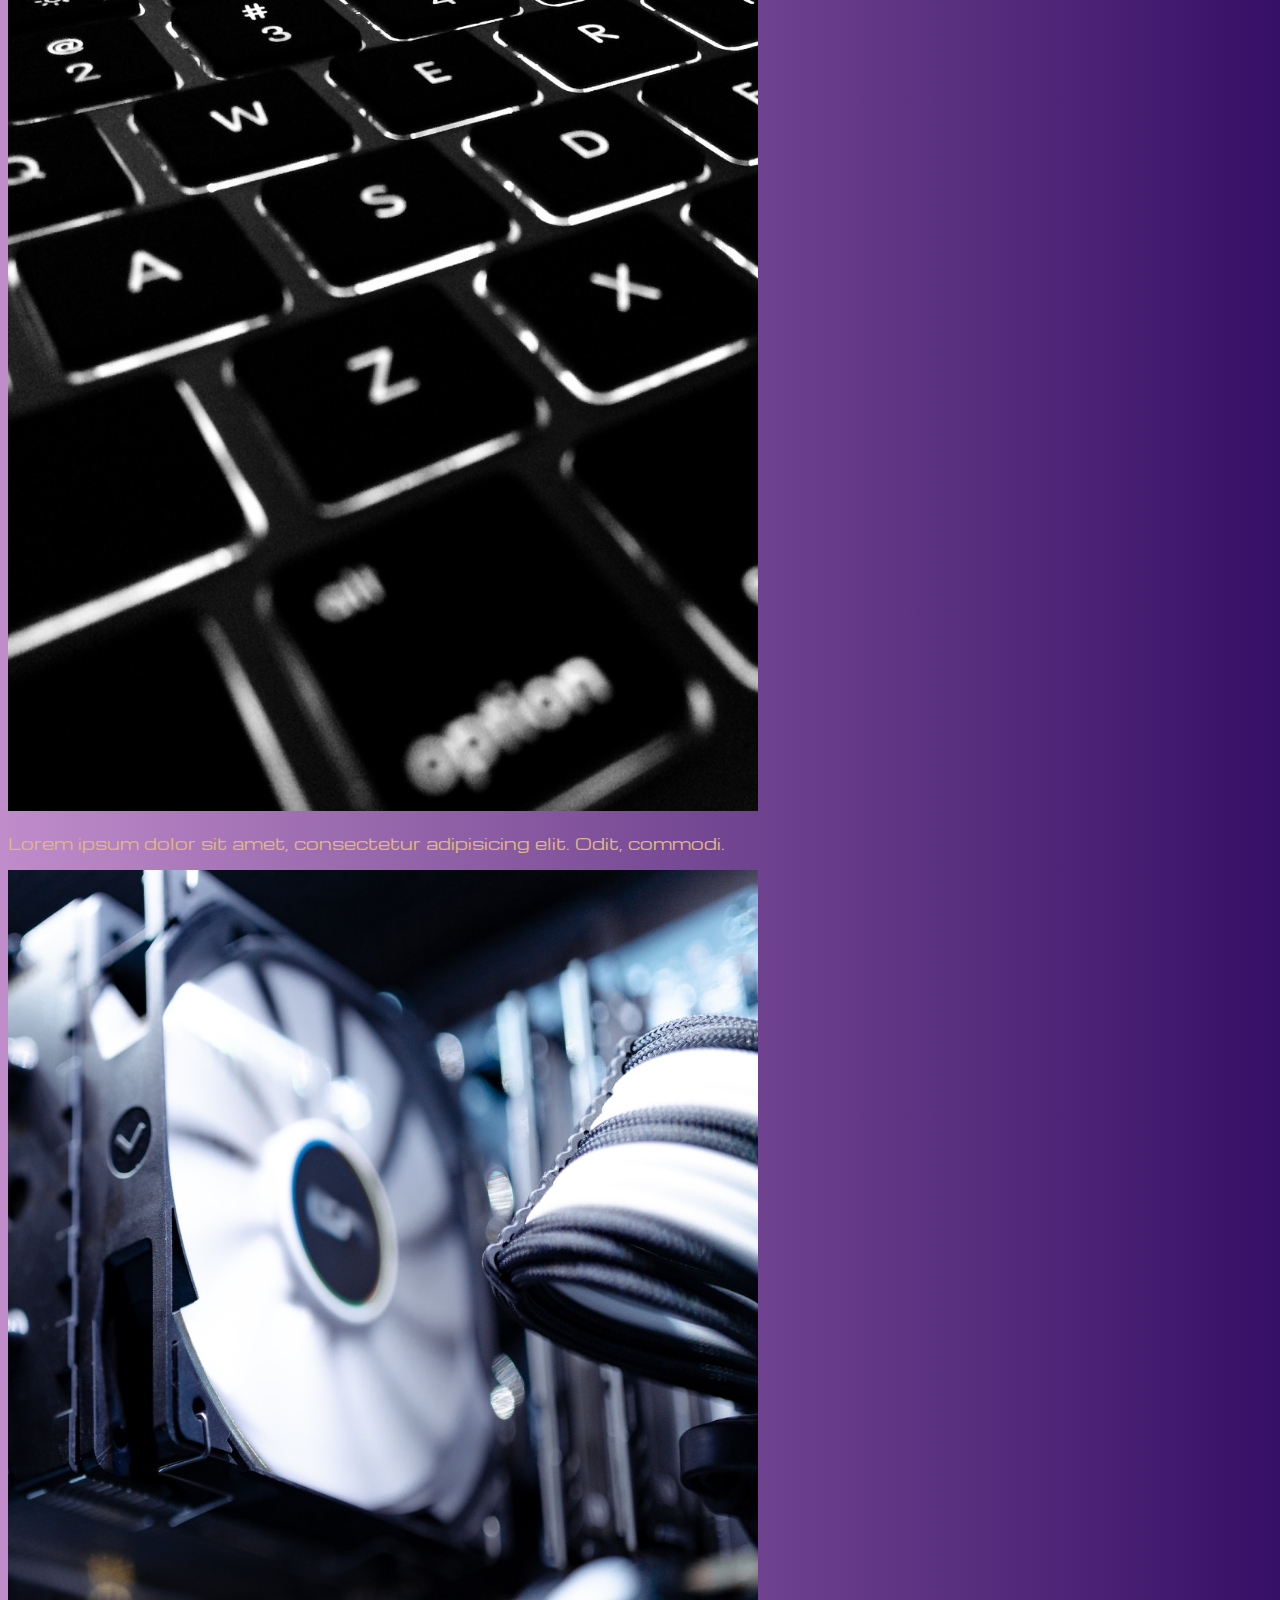
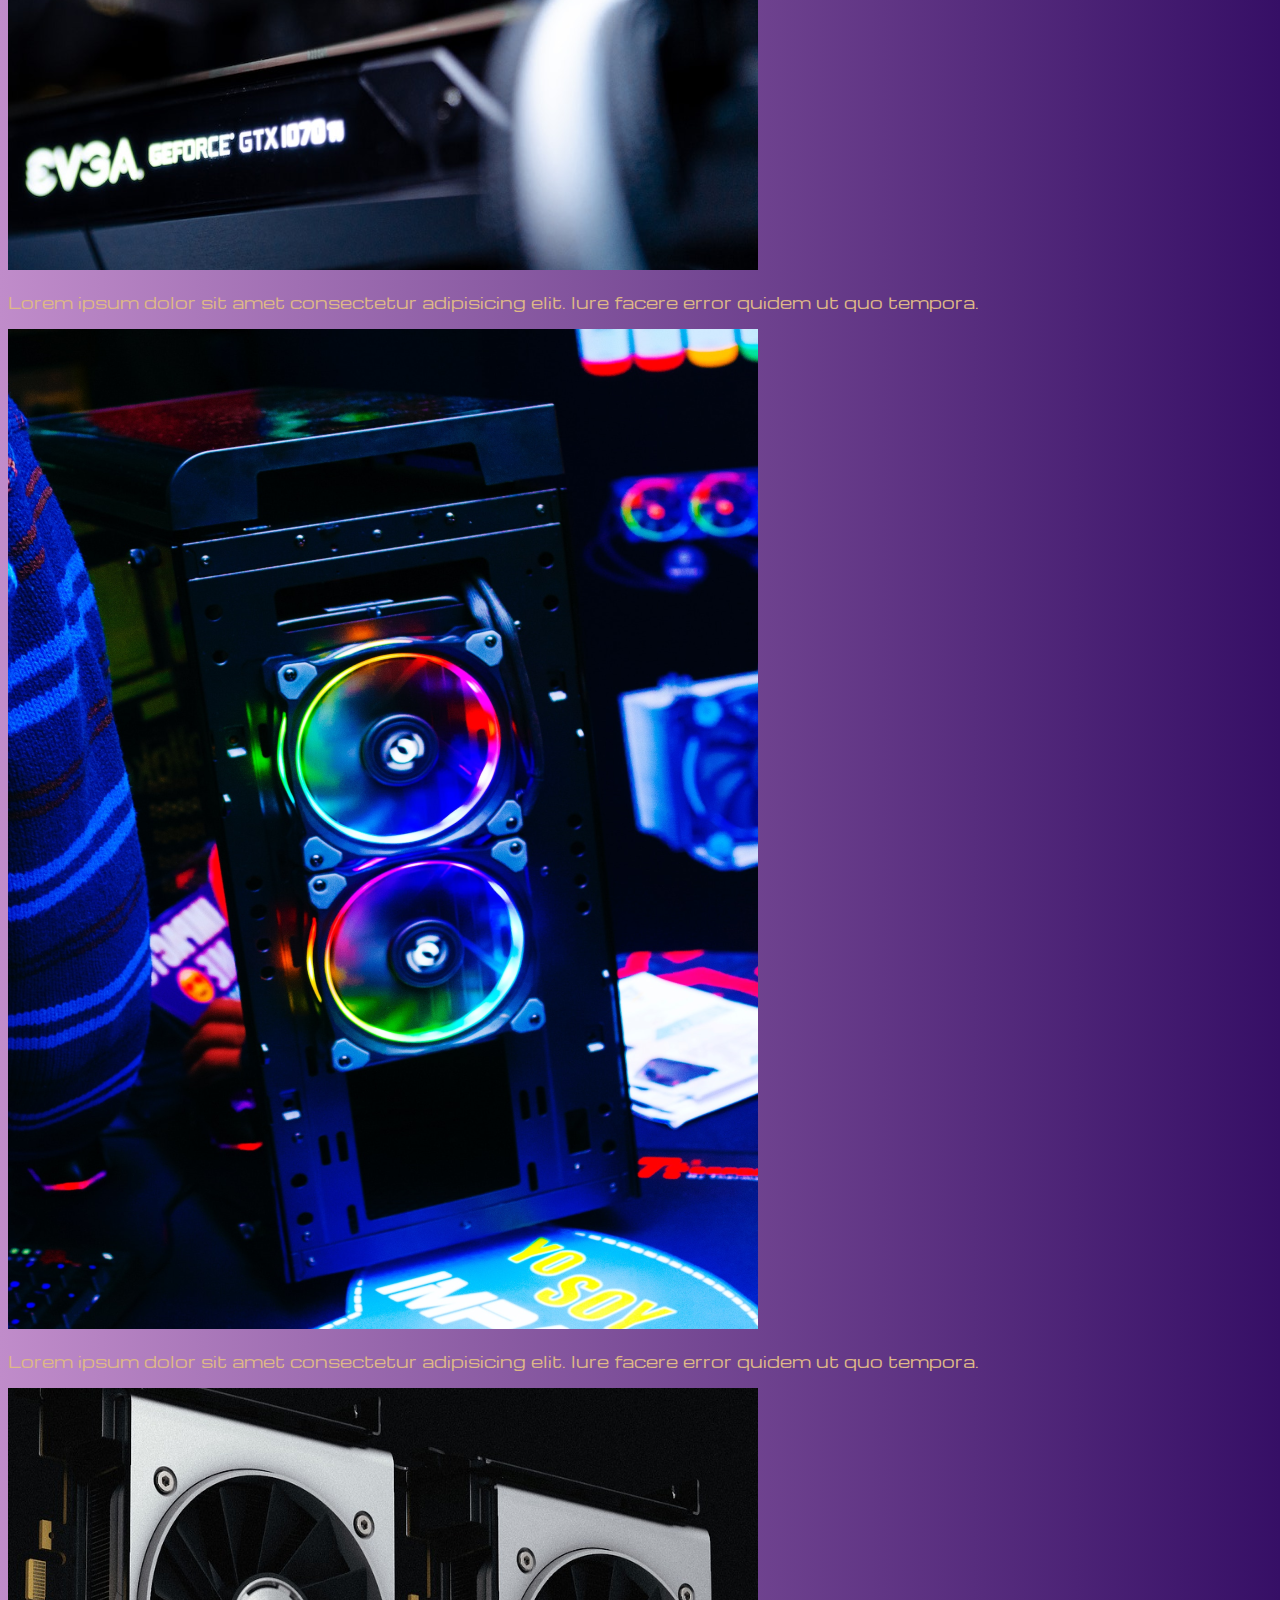
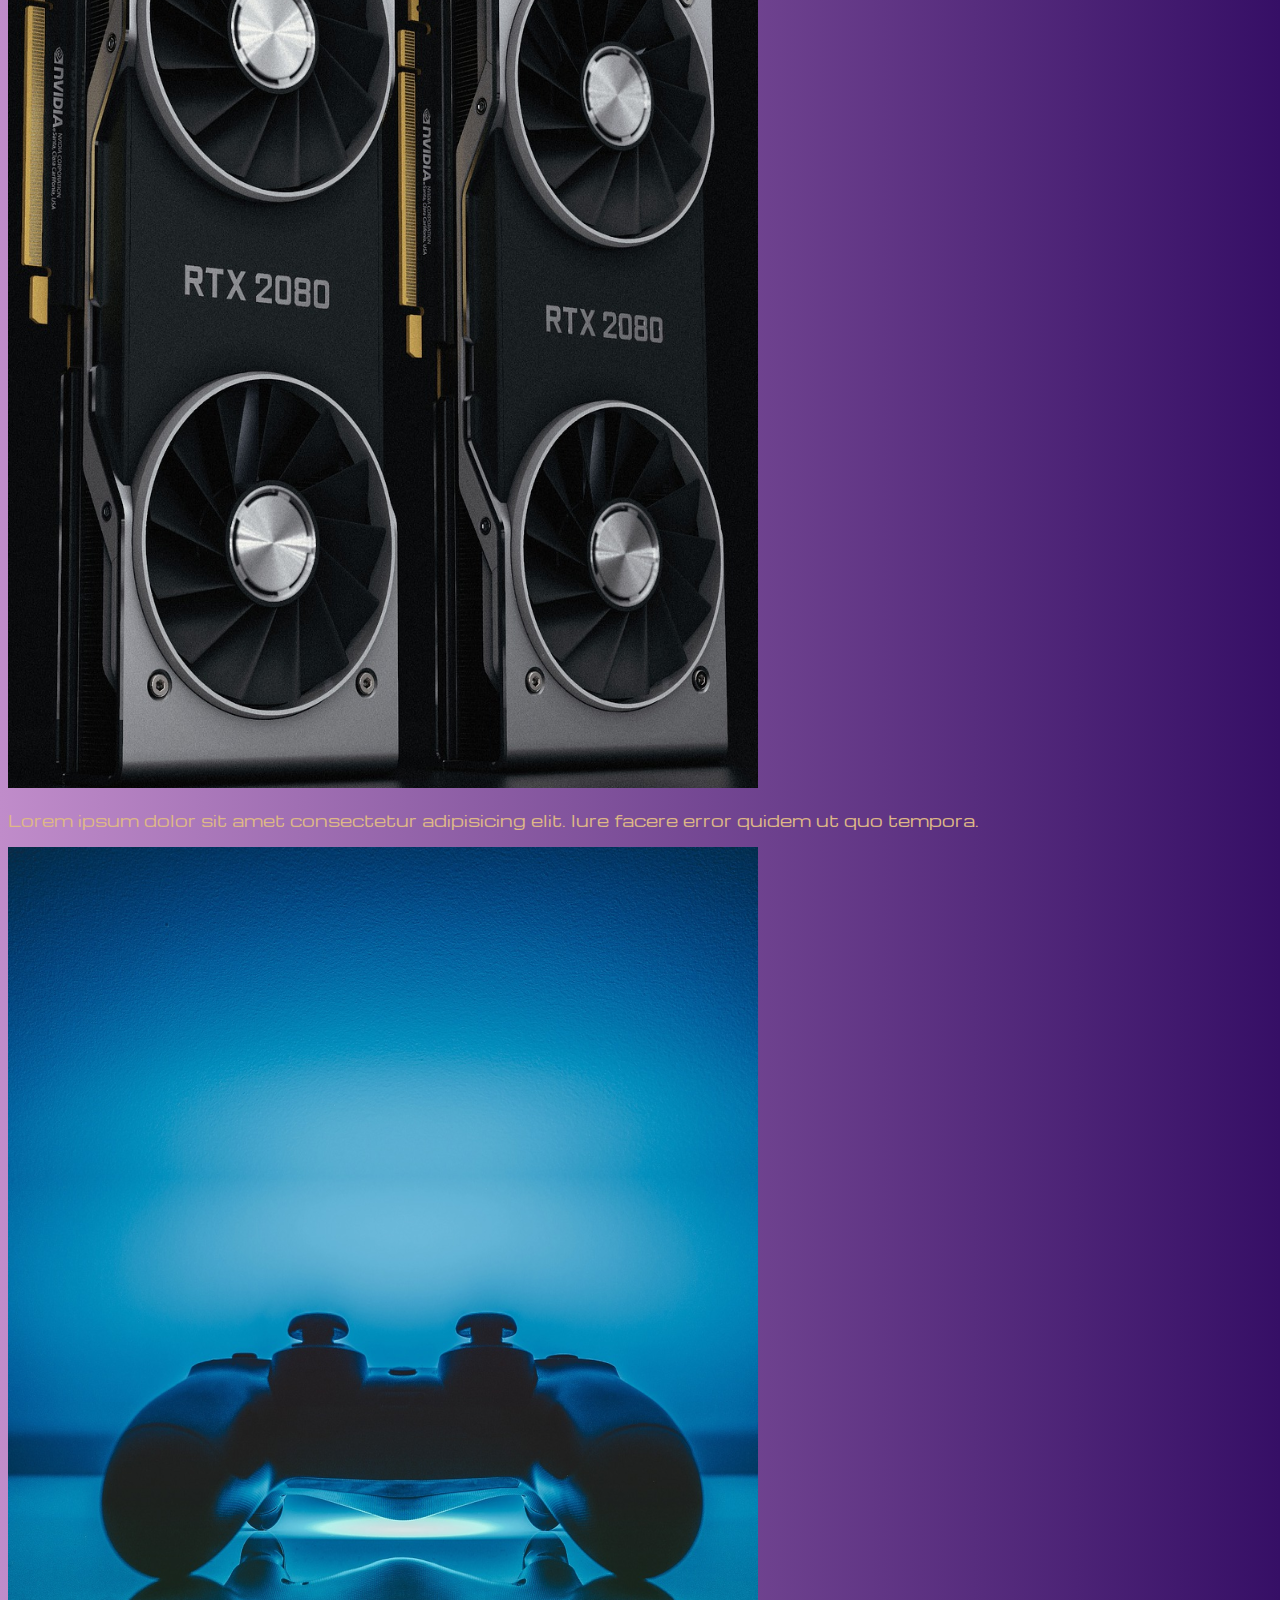
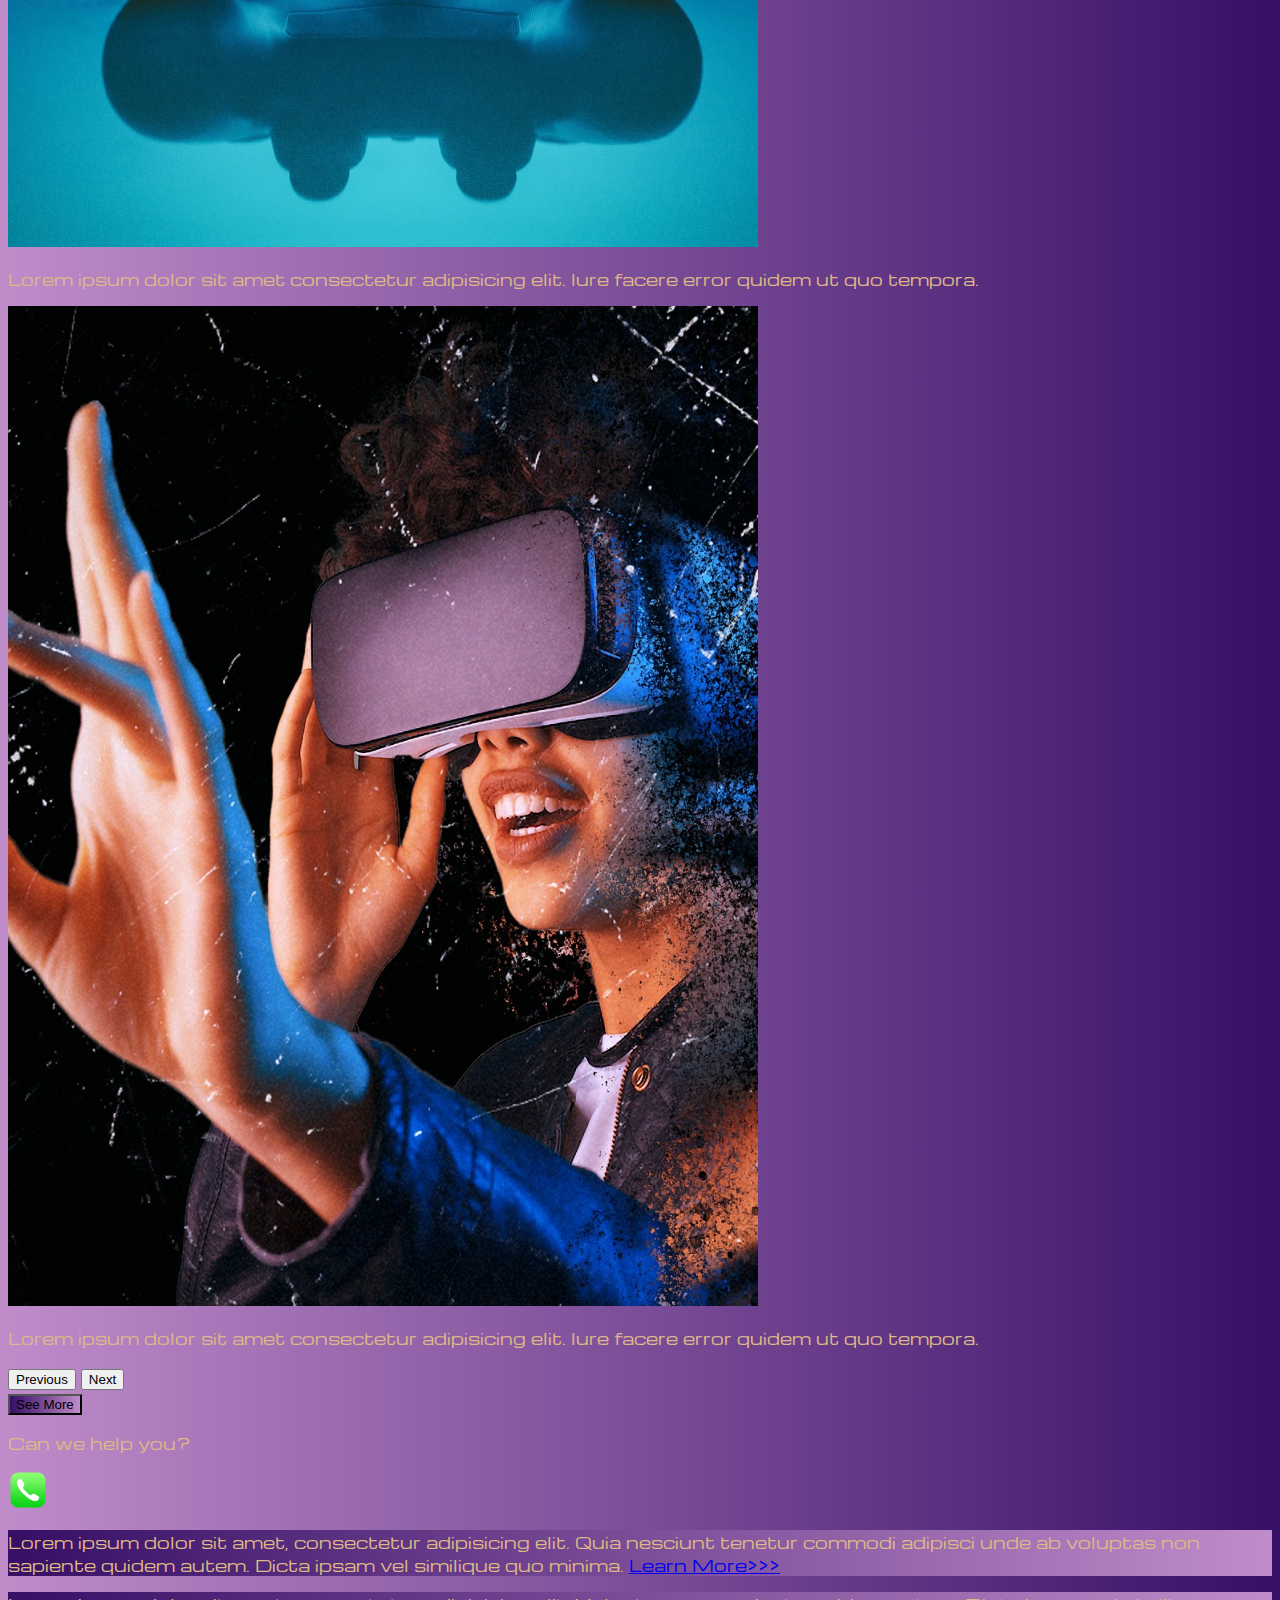
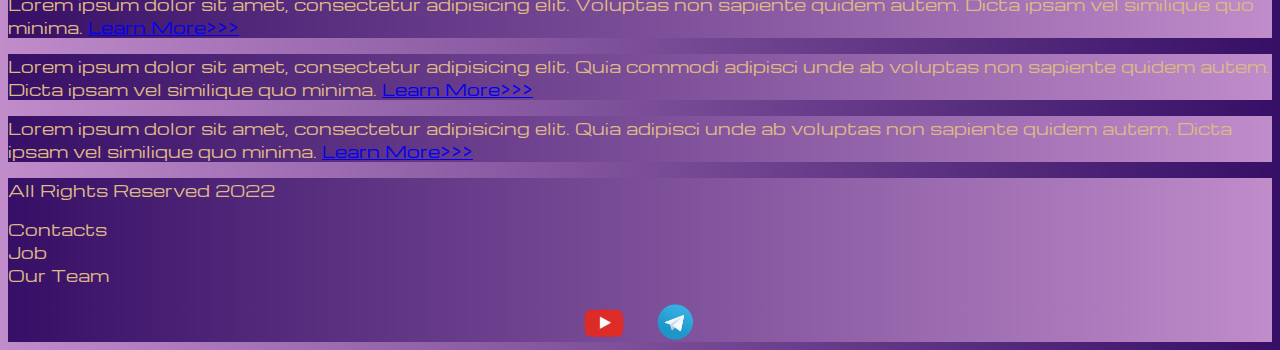
==== commit 0dd56a16: "Update index.html" ====
--- a/index.html
+++ b/index.html
@@ -21,7 +21,7 @@
     <header>
         <nav class="navbar navbar-expand-lg bg-dark">
             <div class="container-fluid">
-                <a class="navbar-brand" href="/"><img src="source/files/logo.png" alt="..."></a>
+                <a class="navbar-brand" href="#"><img src="source/files/logo.png" alt="..."></a>
                 <button class="navbar-toggler" type="button" data-bs-toggle="collapse" data-bs-target="#navbarNav"
                     aria-controls="navbarNav" aria-expanded="false" aria-label="Toggle navigation">
                     <span class="navbar-toggler-icon"></span>
@@ -29,7 +29,7 @@
                 <div class="collapse navbar-collapse" id="navbarNav">
                     <ul class="navbar-nav">
                         <li class="nav-item">
-                            <a class="nav-link active" aria-current="page" href="/">Home</a>
+                            <a class="nav-link active" aria-current="page" href="#">Home</a>
                         </li>
                         <li class="nav-item">
                             <a class="nav-link" href="pricing.html">Pricing</a>
@@ -294,4 +294,4 @@
         crossorigin="anonymous"></script>
 </body>
 
-</html>+</html>
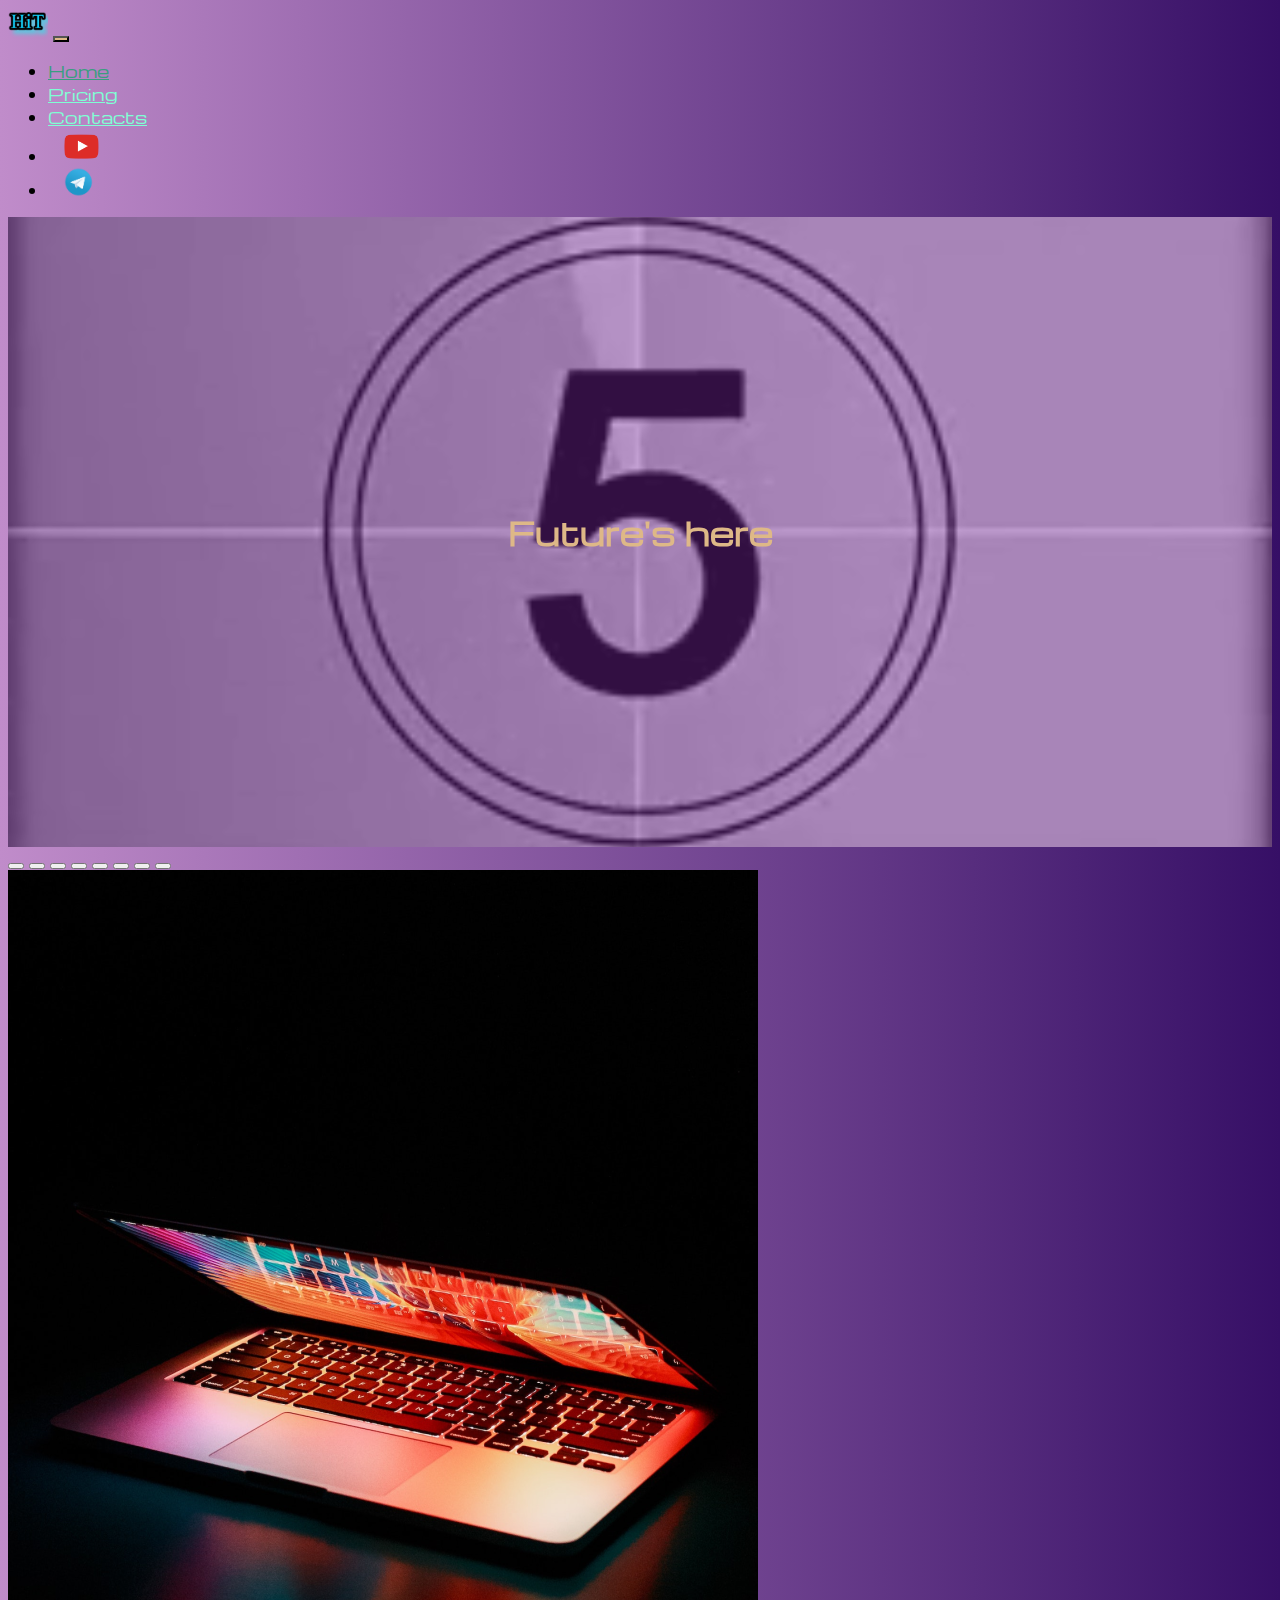
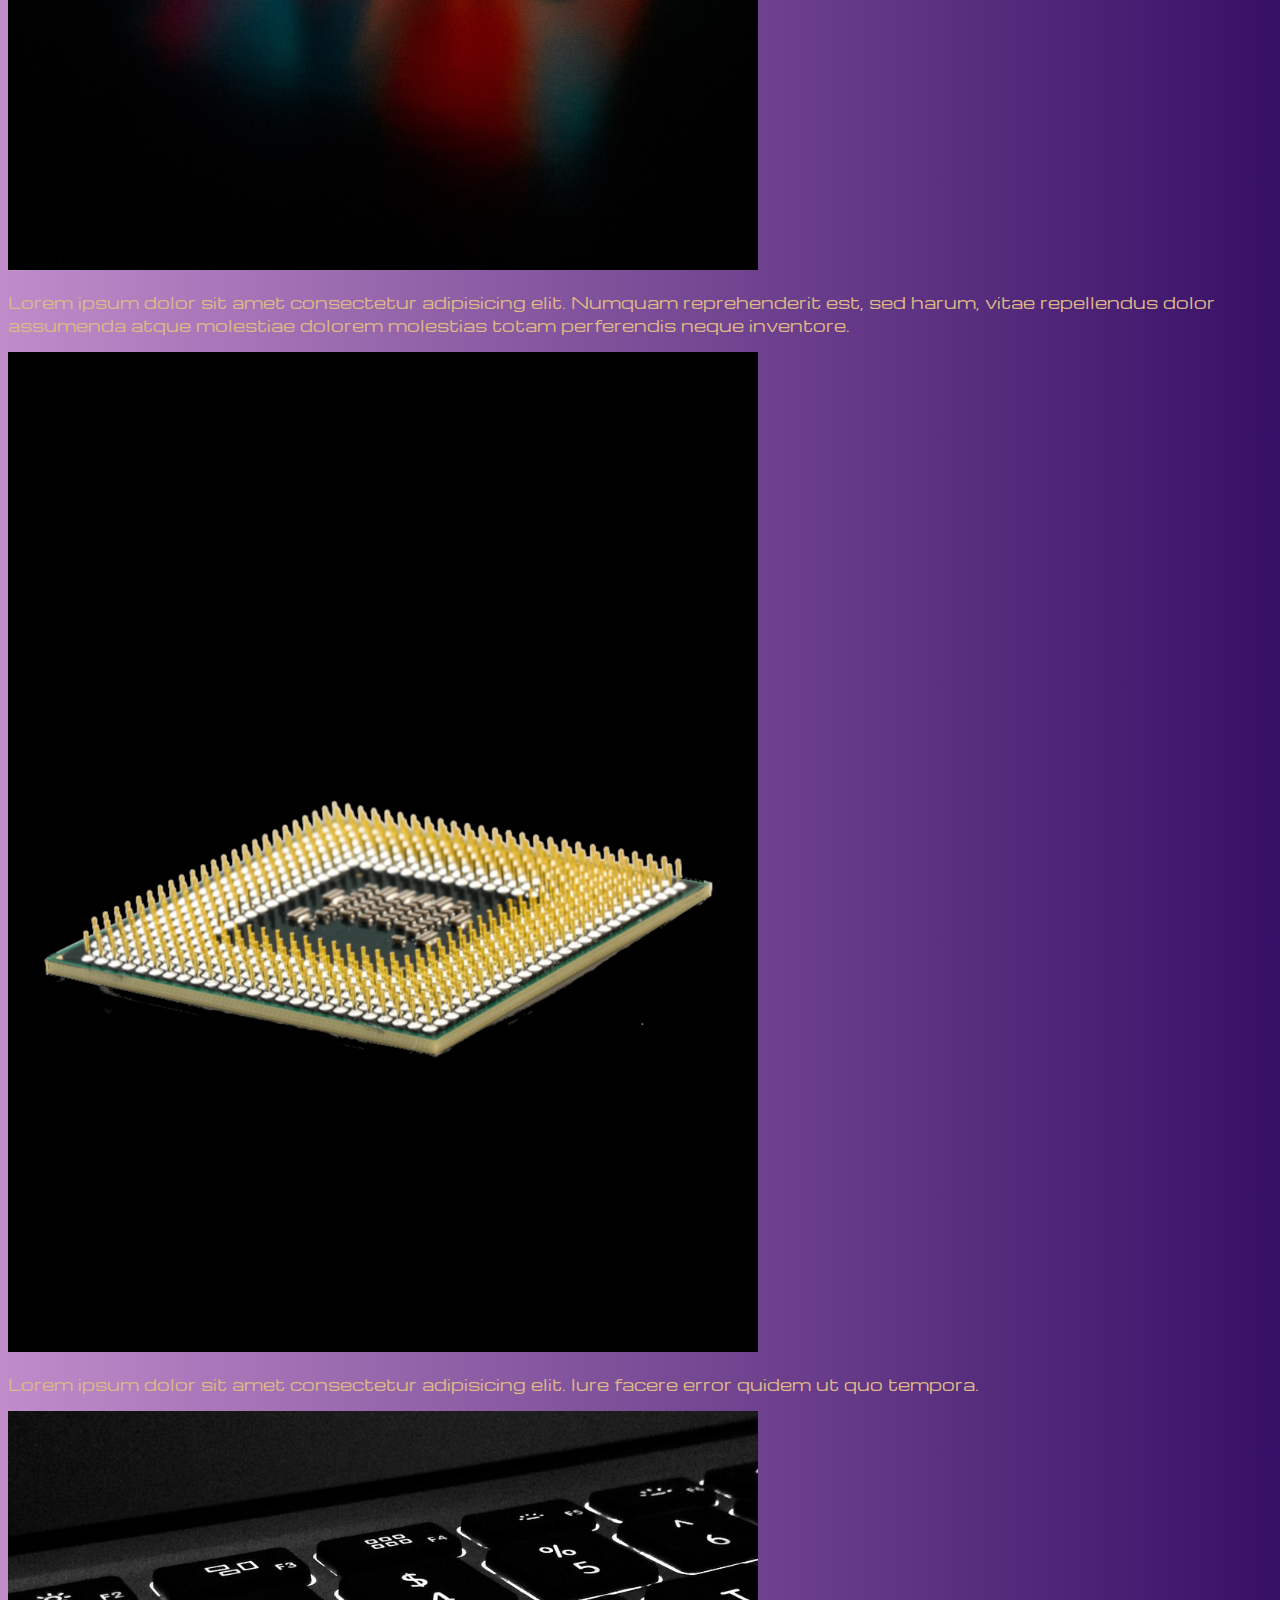
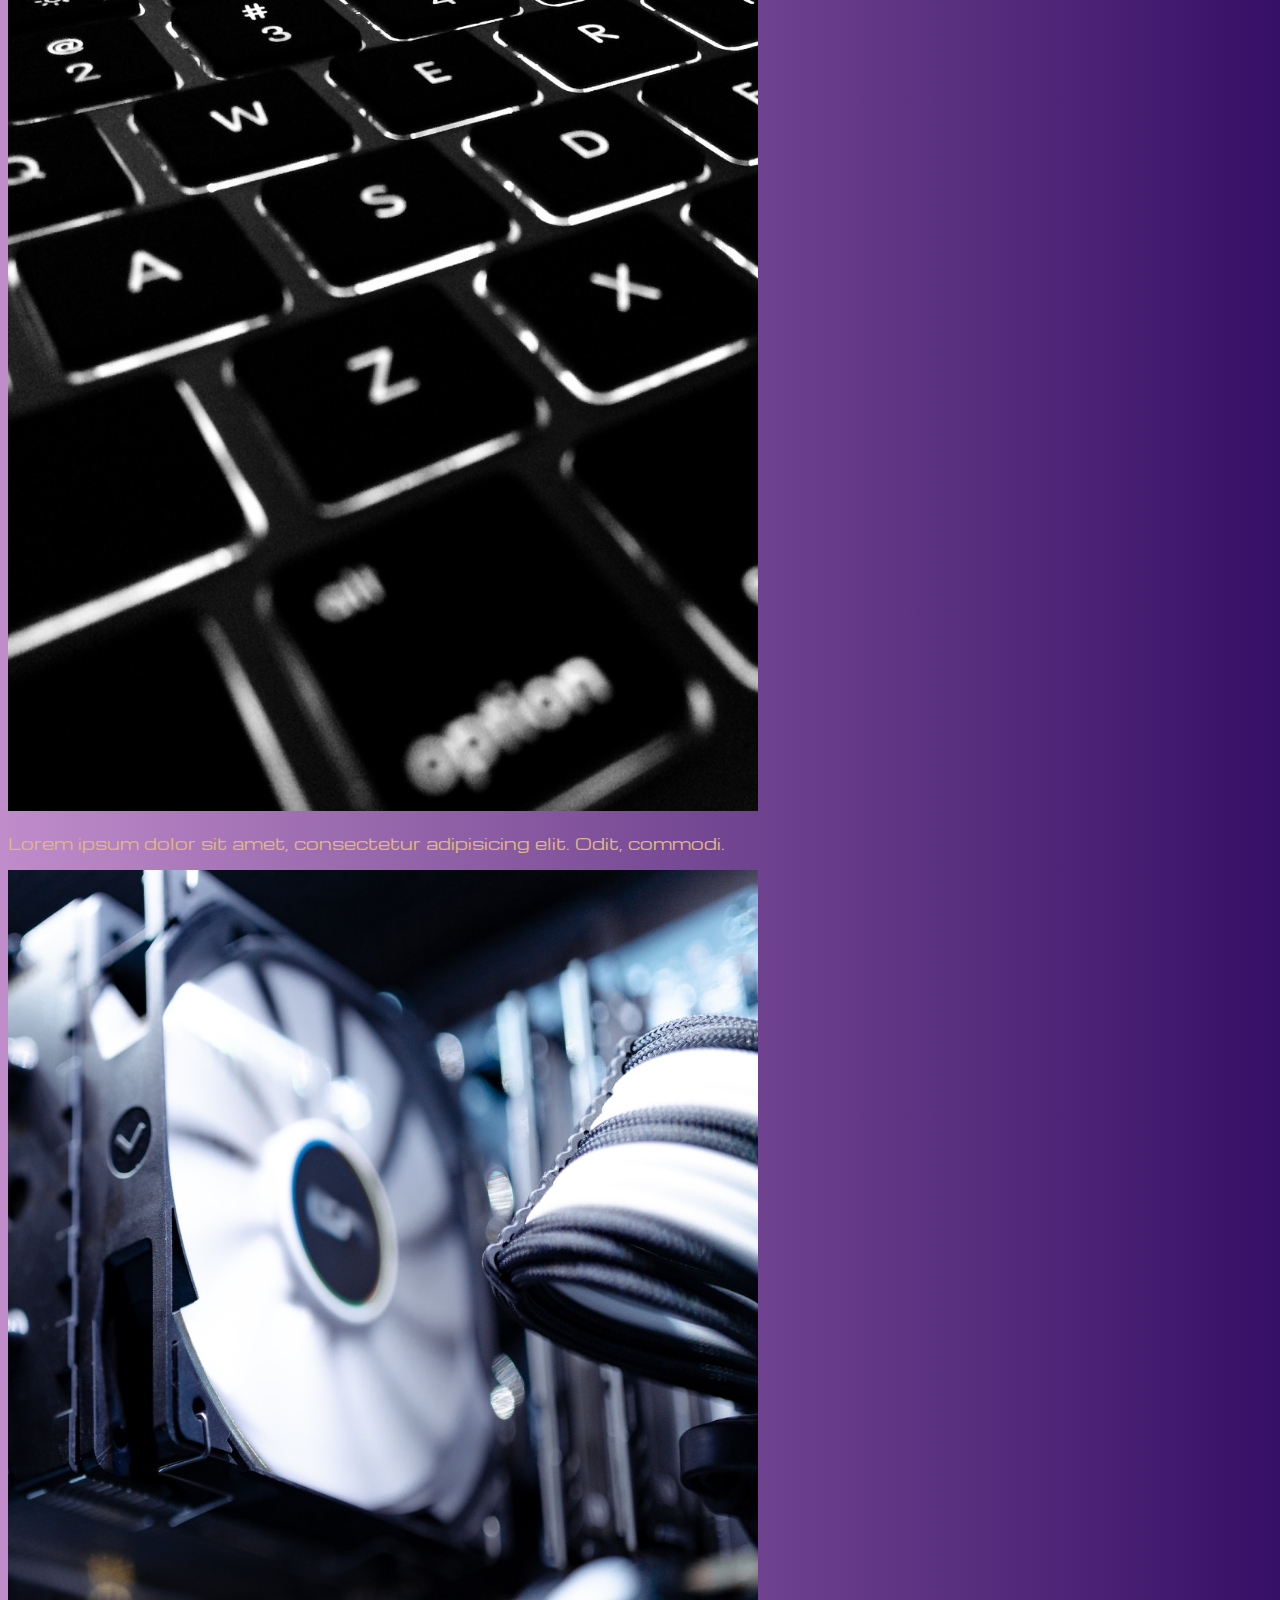
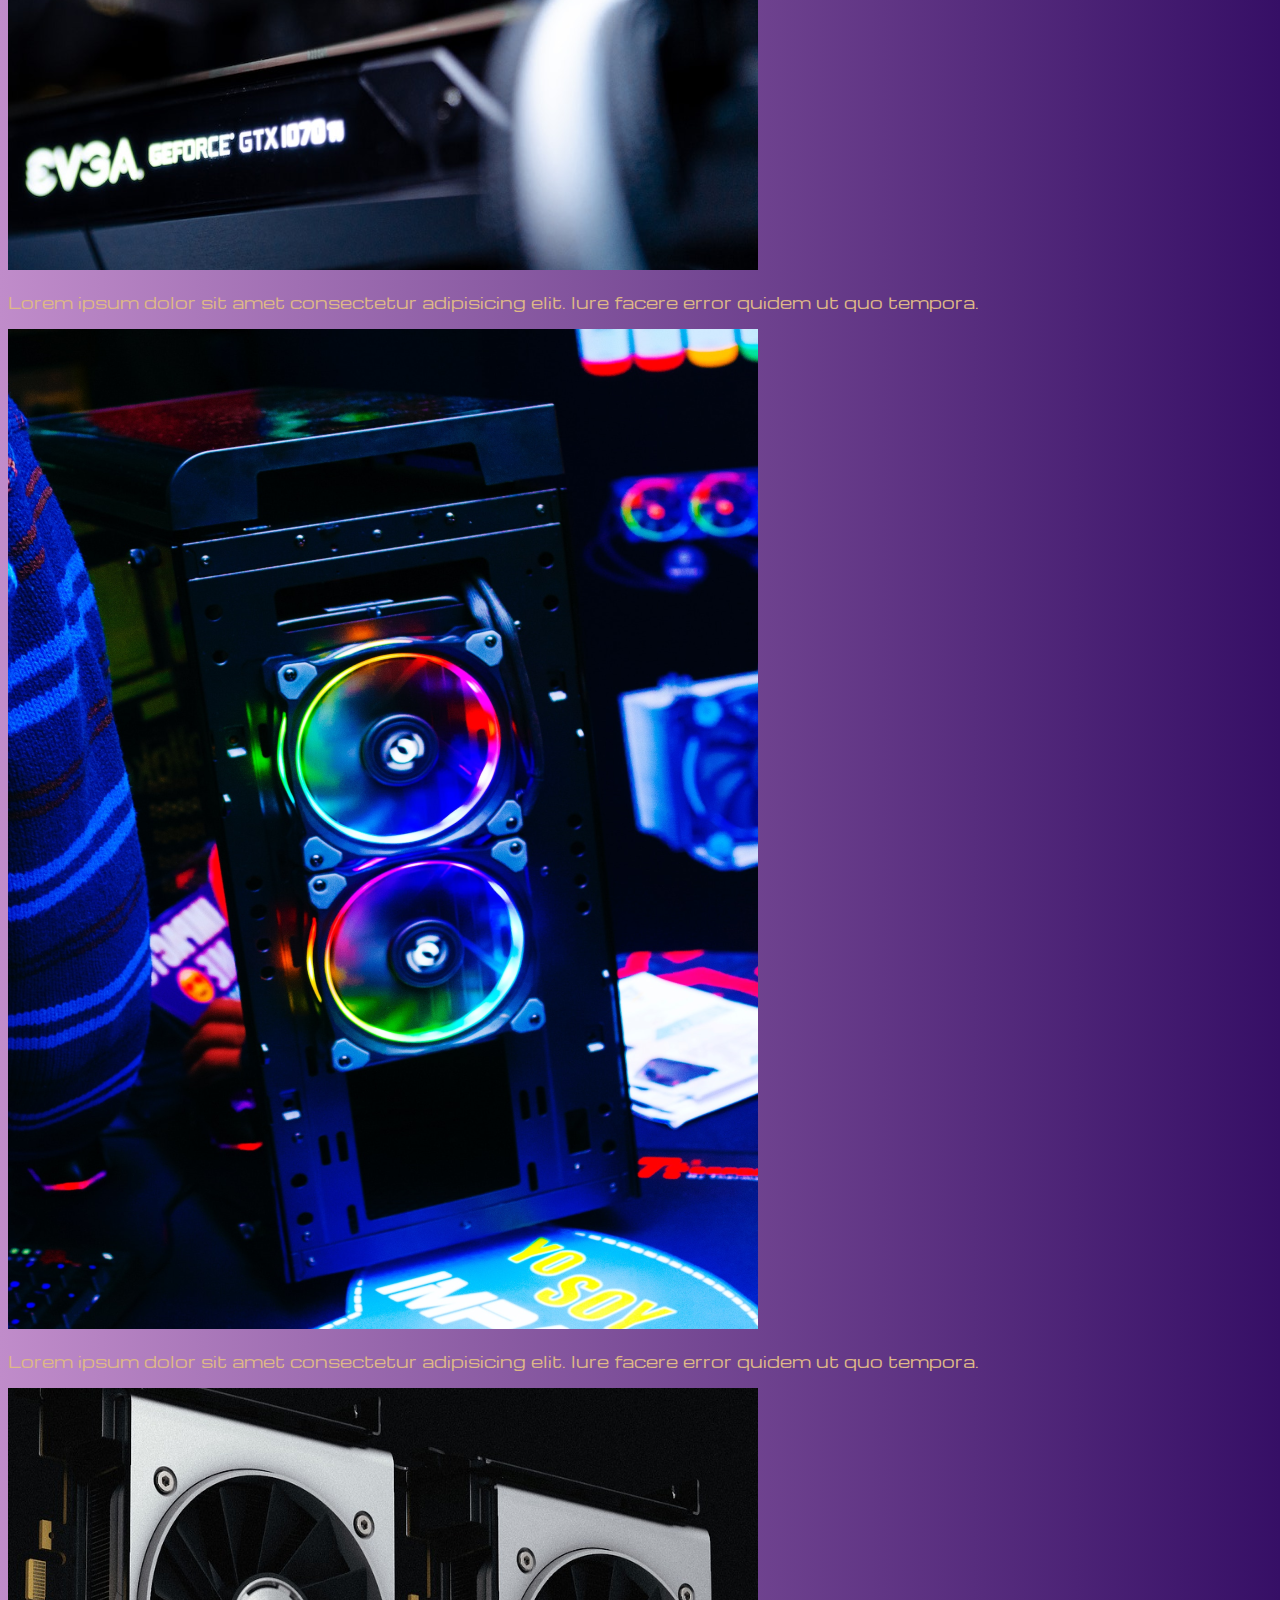
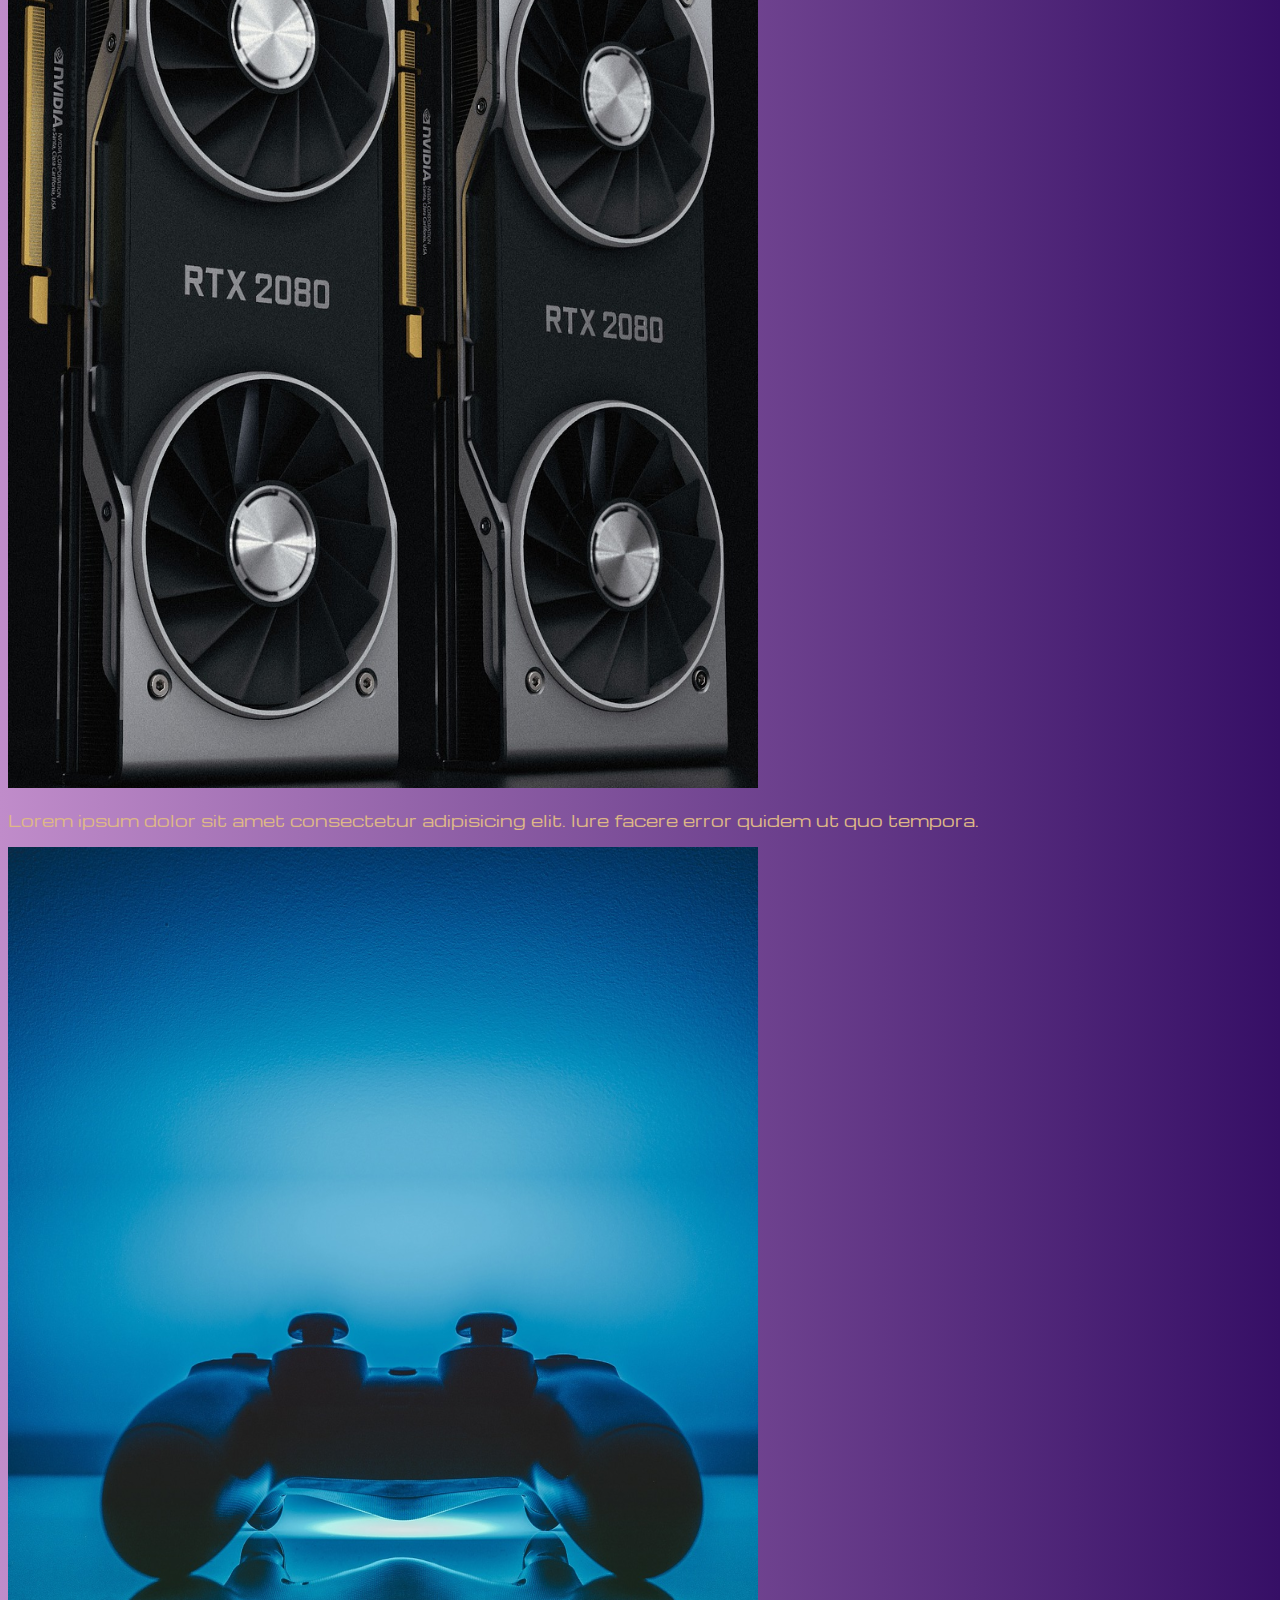
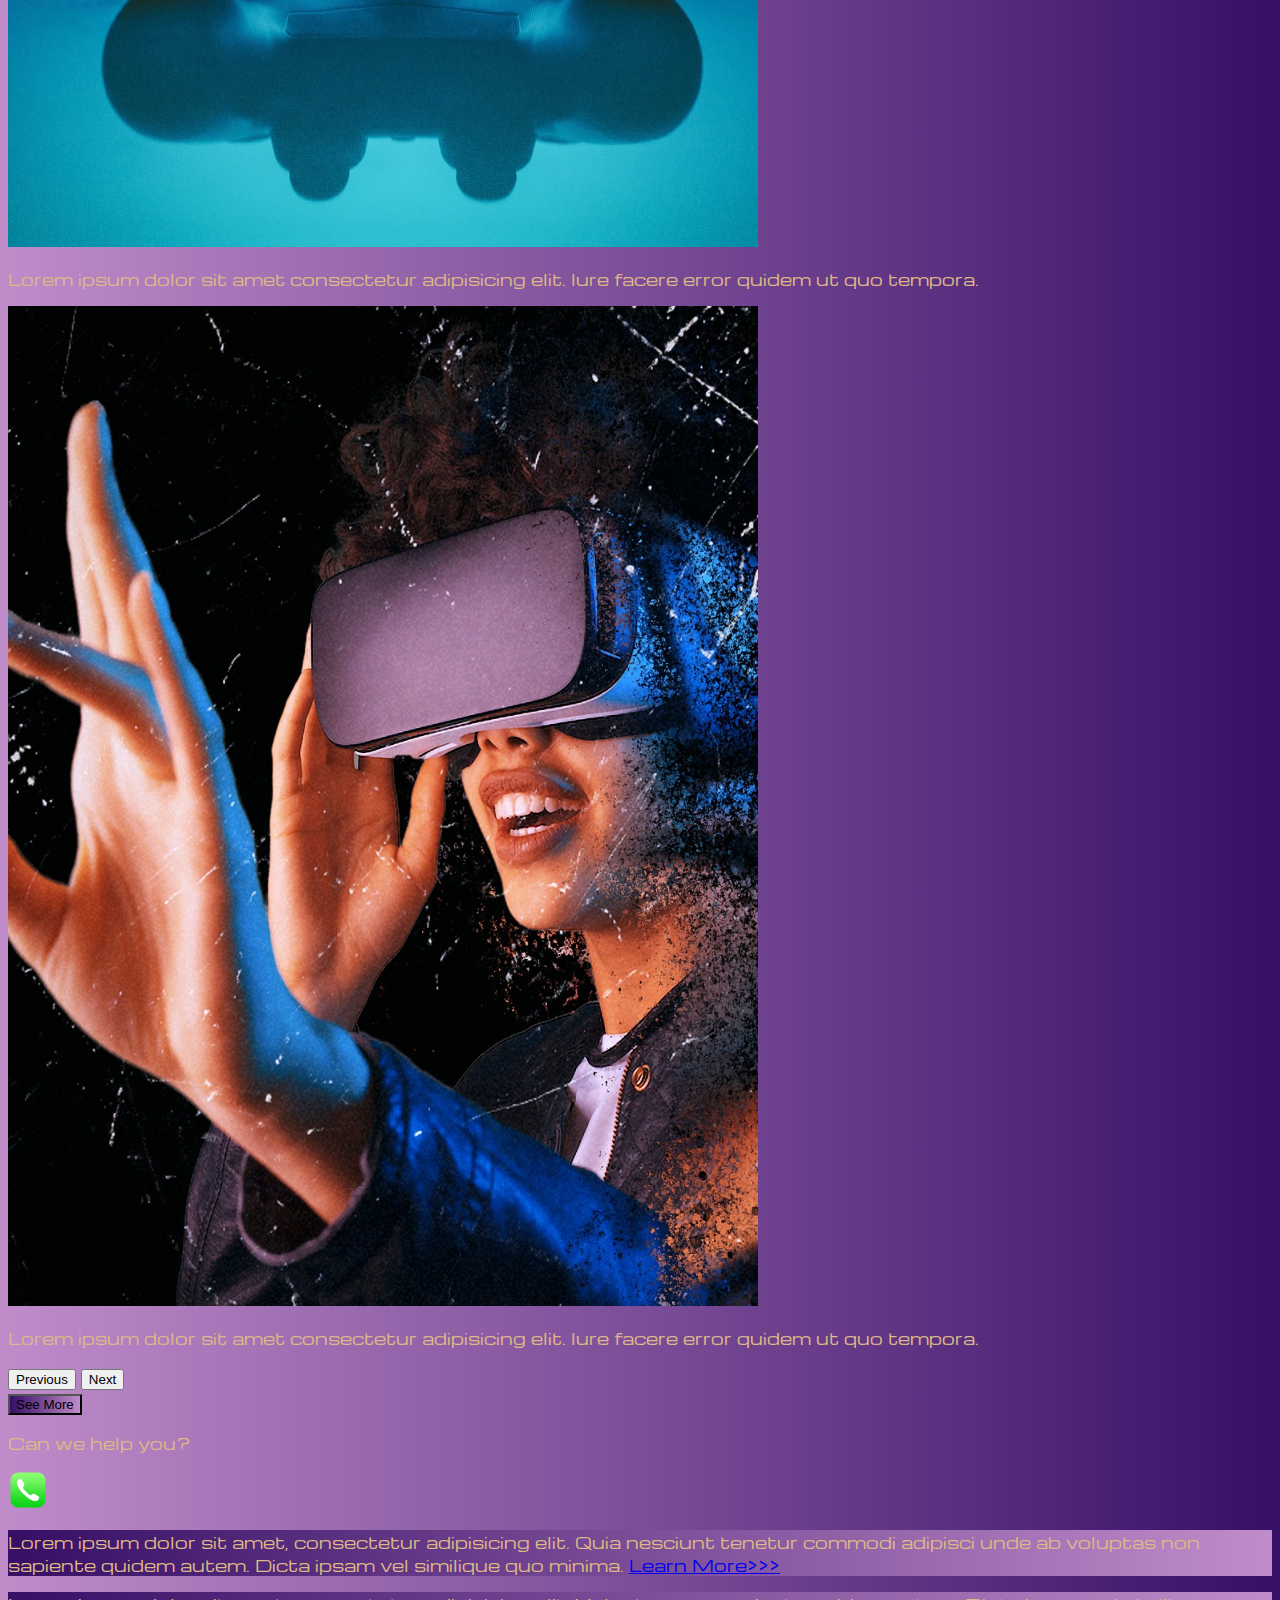
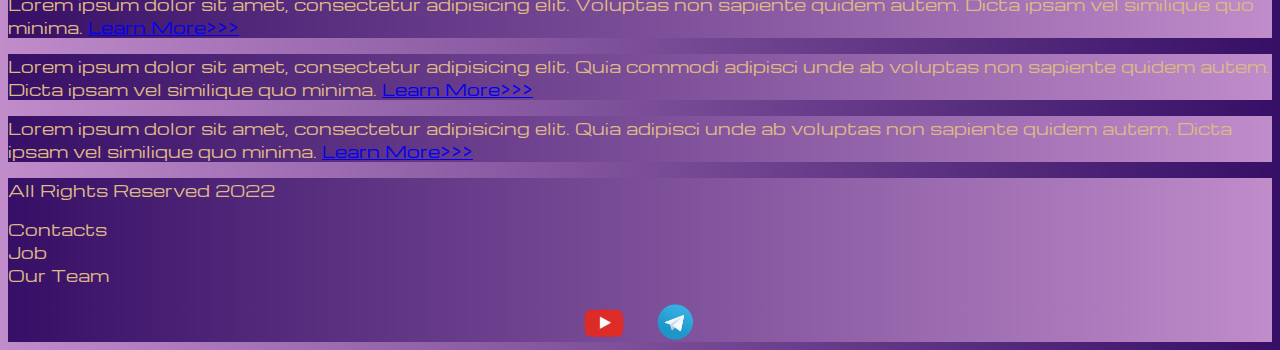
==== commit d458716b: "Update index.html" ====
--- a/index.html
+++ b/index.html
@@ -21,7 +21,7 @@
     <header>
         <nav class="navbar navbar-expand-lg bg-dark">
             <div class="container-fluid">
-                <a class="navbar-brand" href="#"><img src="source/files/logo.png" alt="..."></a>
+                <a class="navbar-brand" href="index.html"><img src="source/files/logo.png" alt="..."></a>
                 <button class="navbar-toggler" type="button" data-bs-toggle="collapse" data-bs-target="#navbarNav"
                     aria-controls="navbarNav" aria-expanded="false" aria-label="Toggle navigation">
                     <span class="navbar-toggler-icon"></span>
@@ -29,7 +29,7 @@
                 <div class="collapse navbar-collapse" id="navbarNav">
                     <ul class="navbar-nav">
                         <li class="nav-item">
-                            <a class="nav-link active" aria-current="page" href="#">Home</a>
+                            <a class="nav-link active" aria-current="page" href="index.html">Home</a>
                         </li>
                         <li class="nav-item">
                             <a class="nav-link" href="pricing.html">Pricing</a>
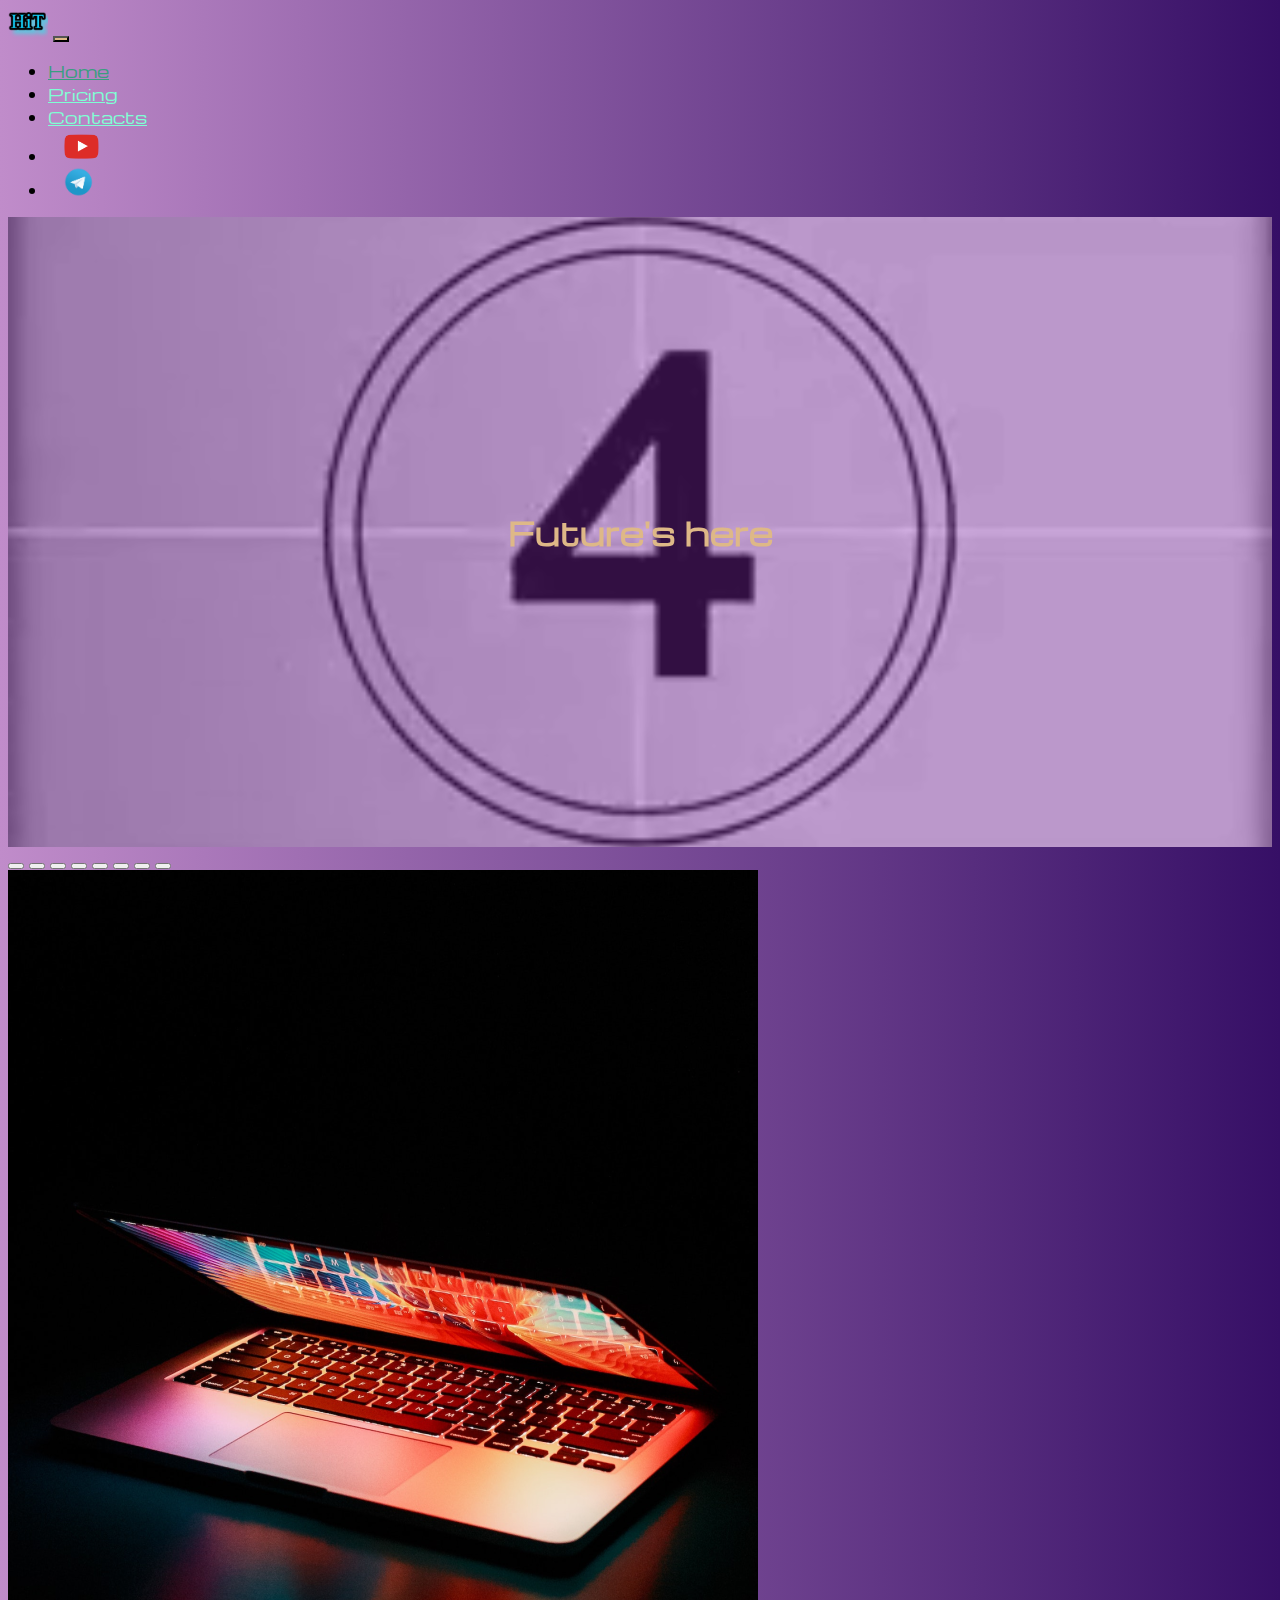
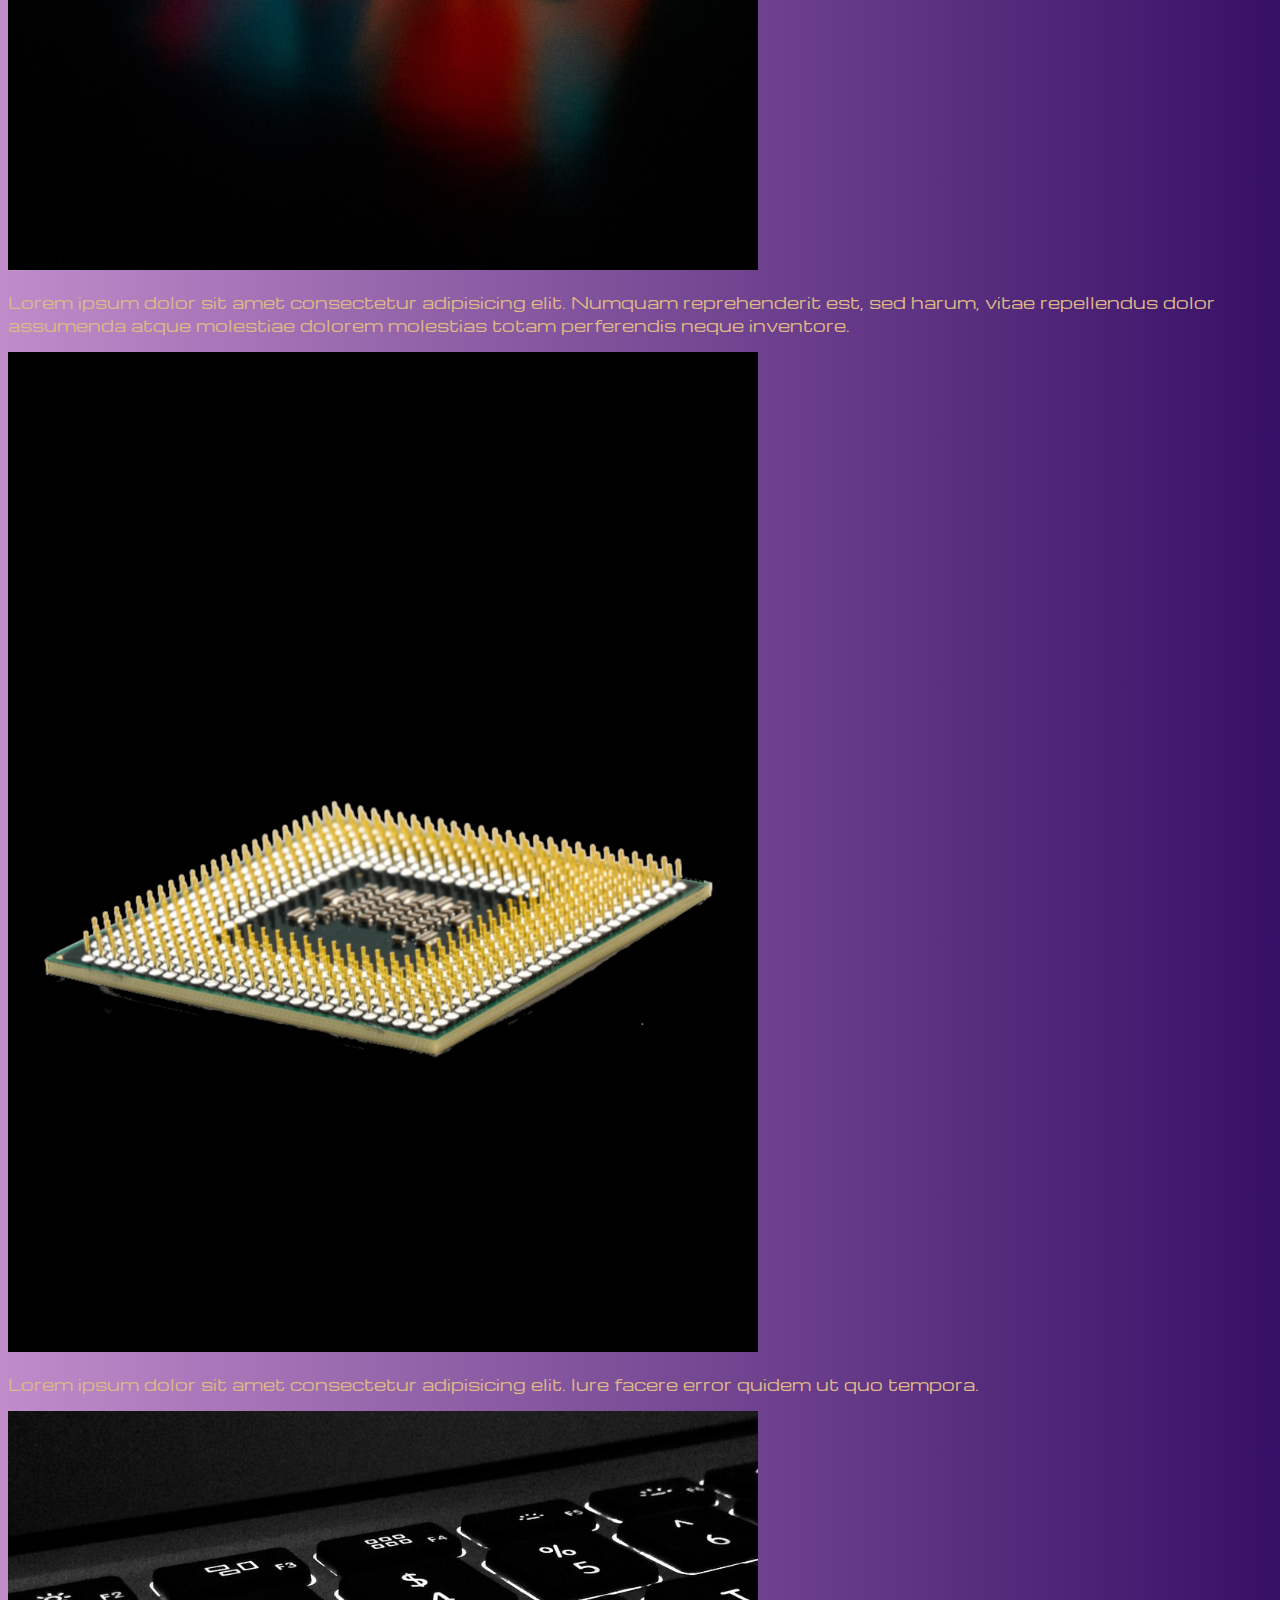
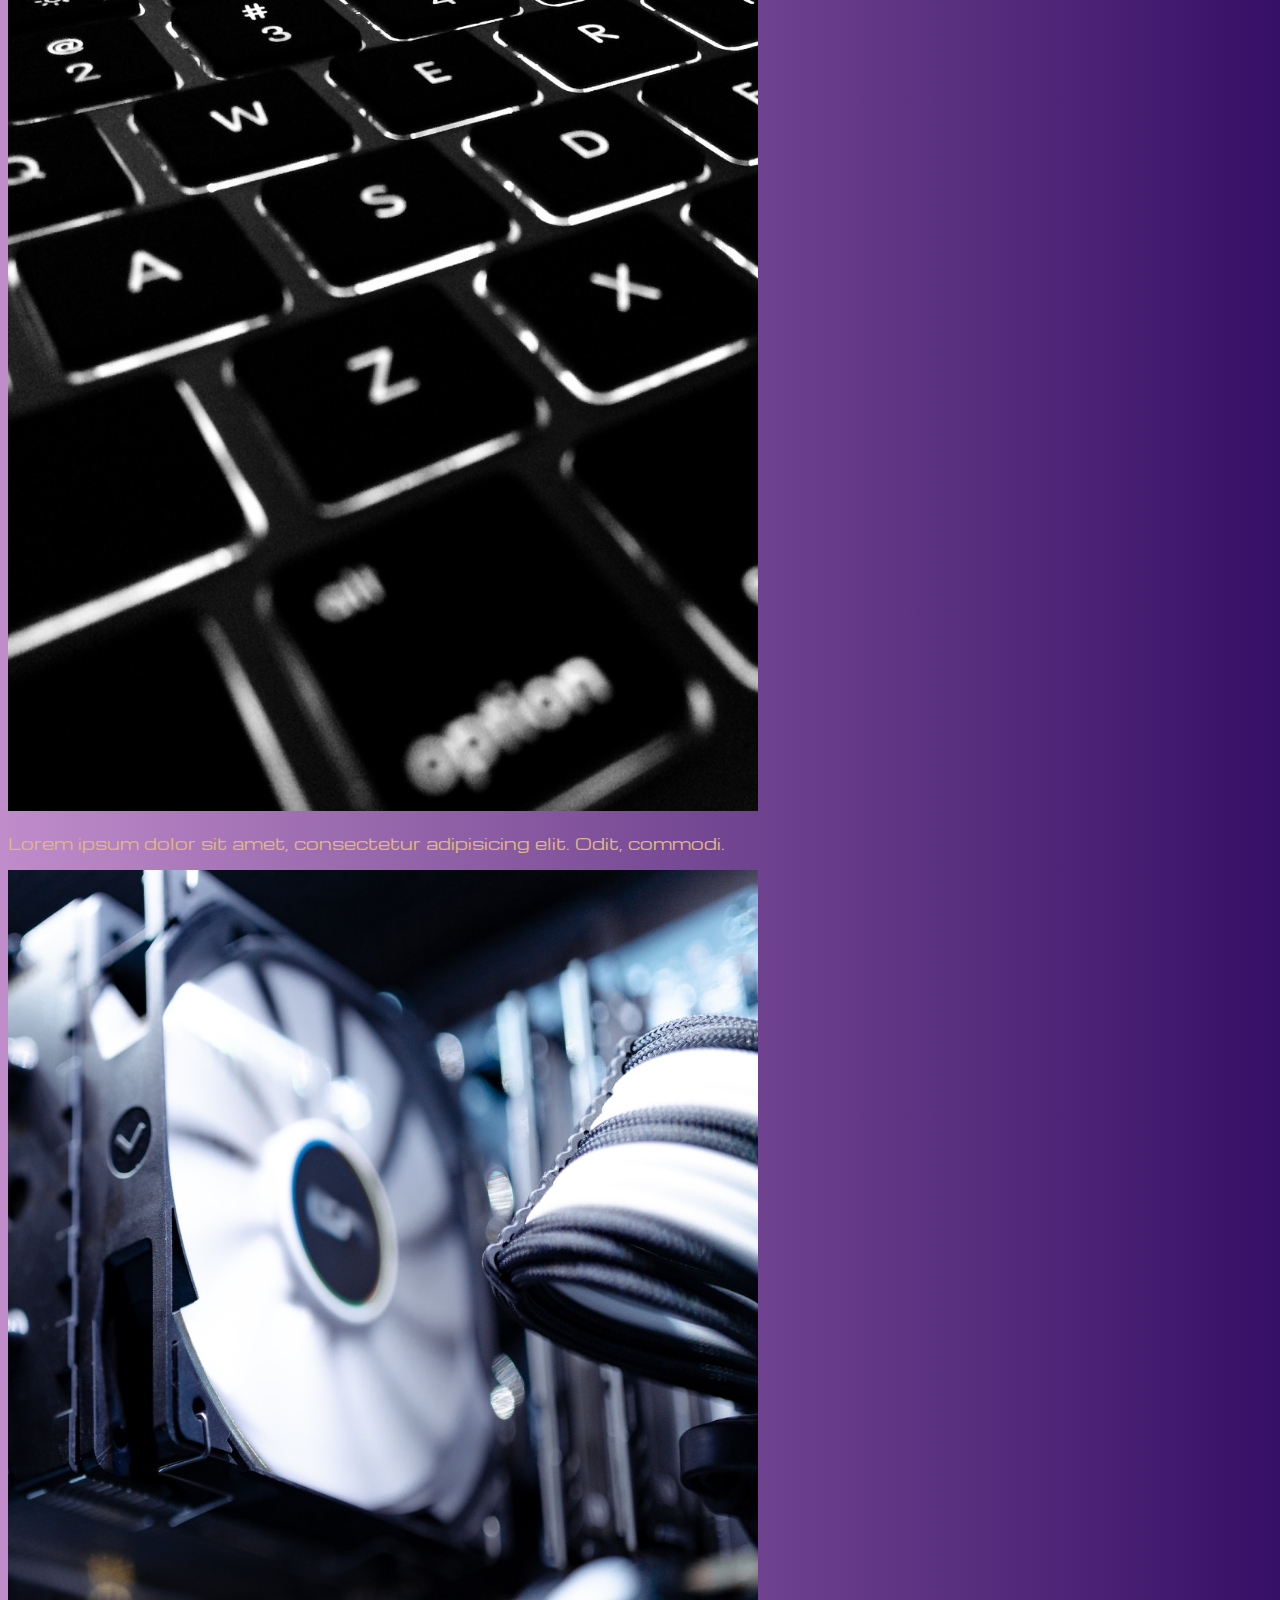
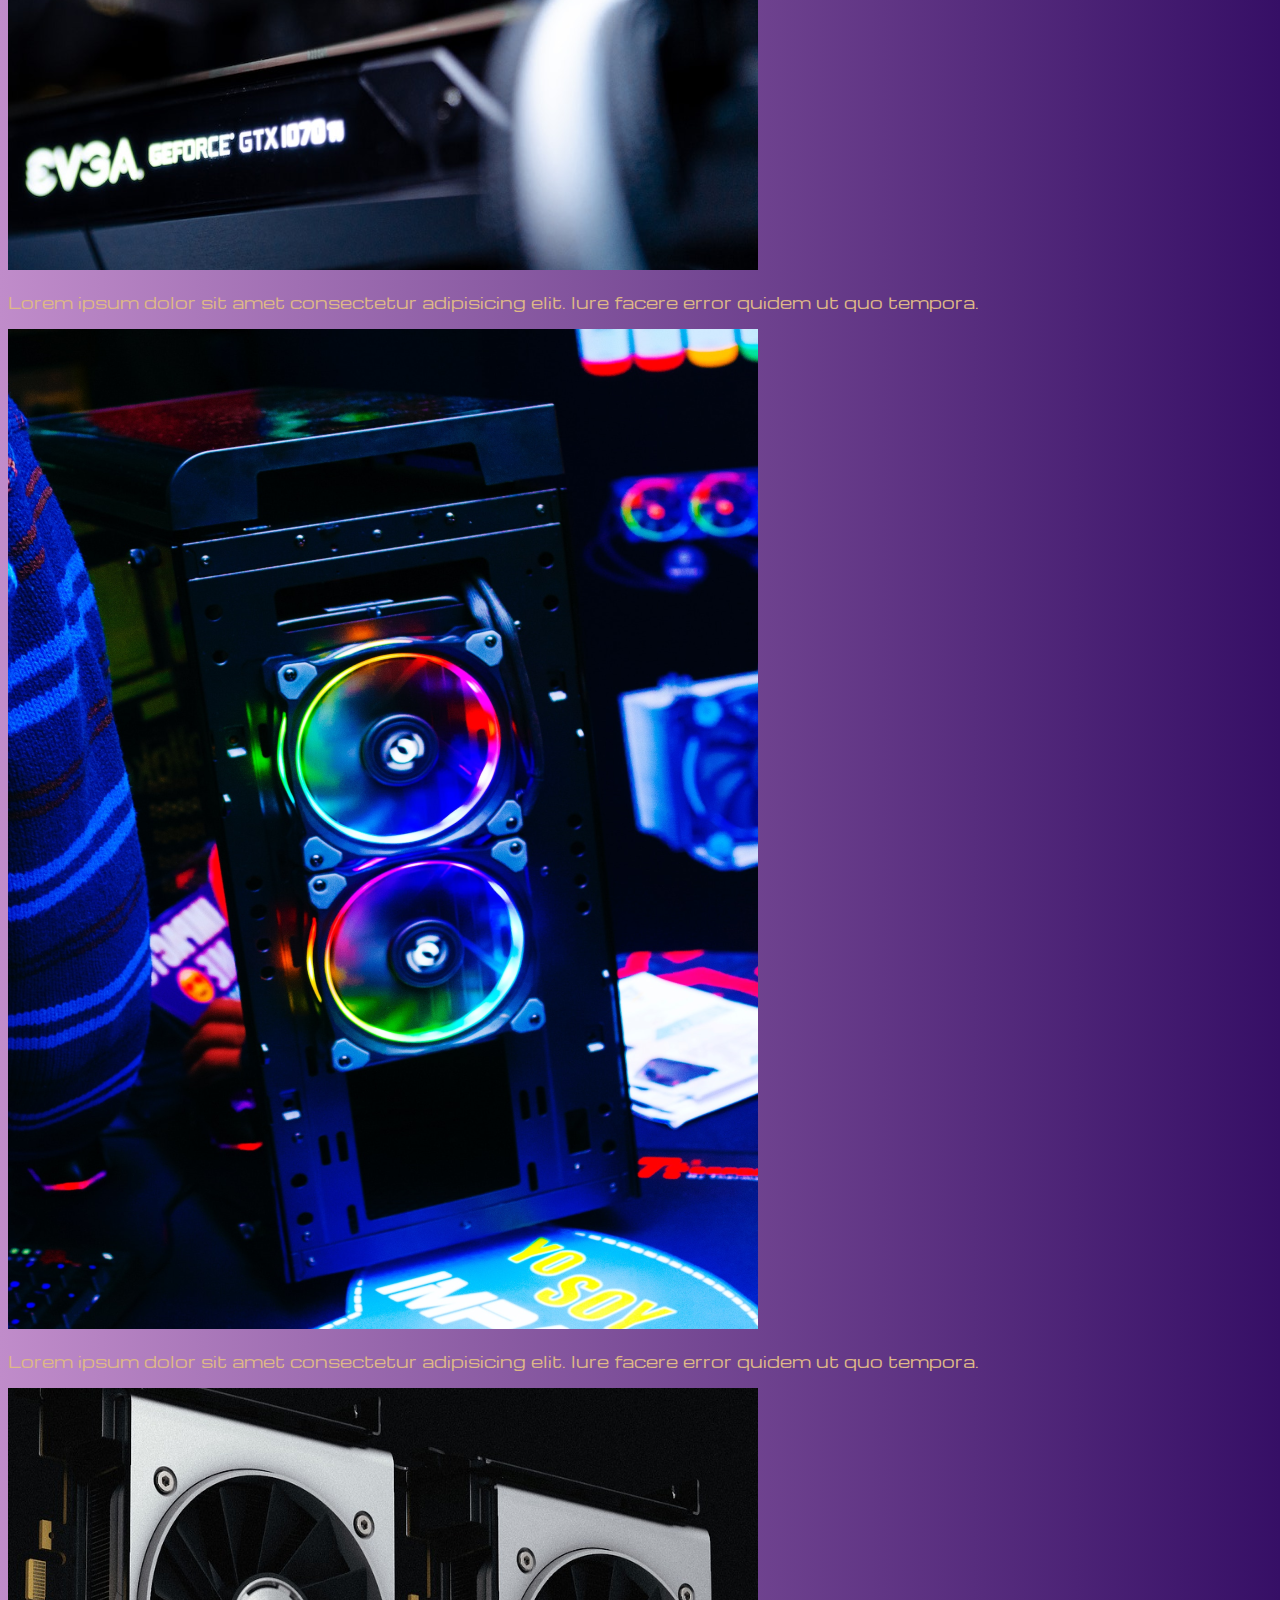
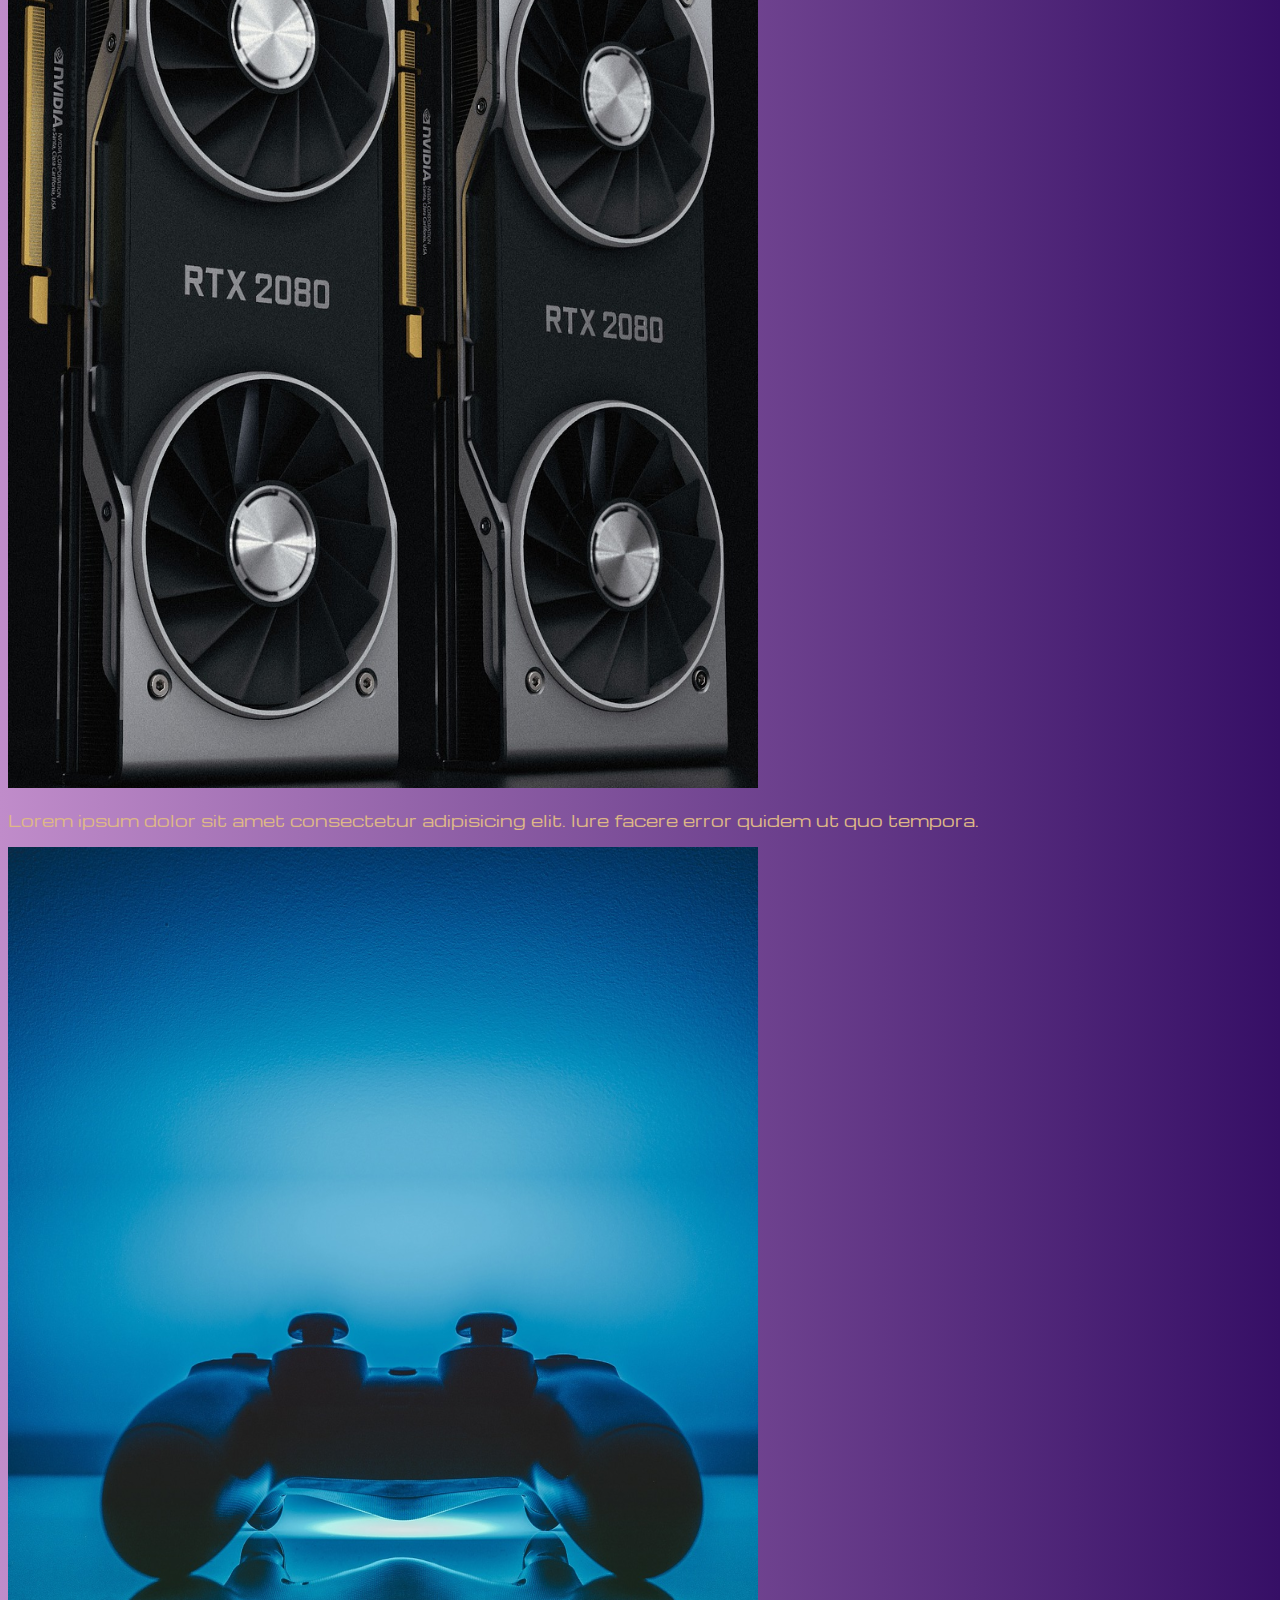
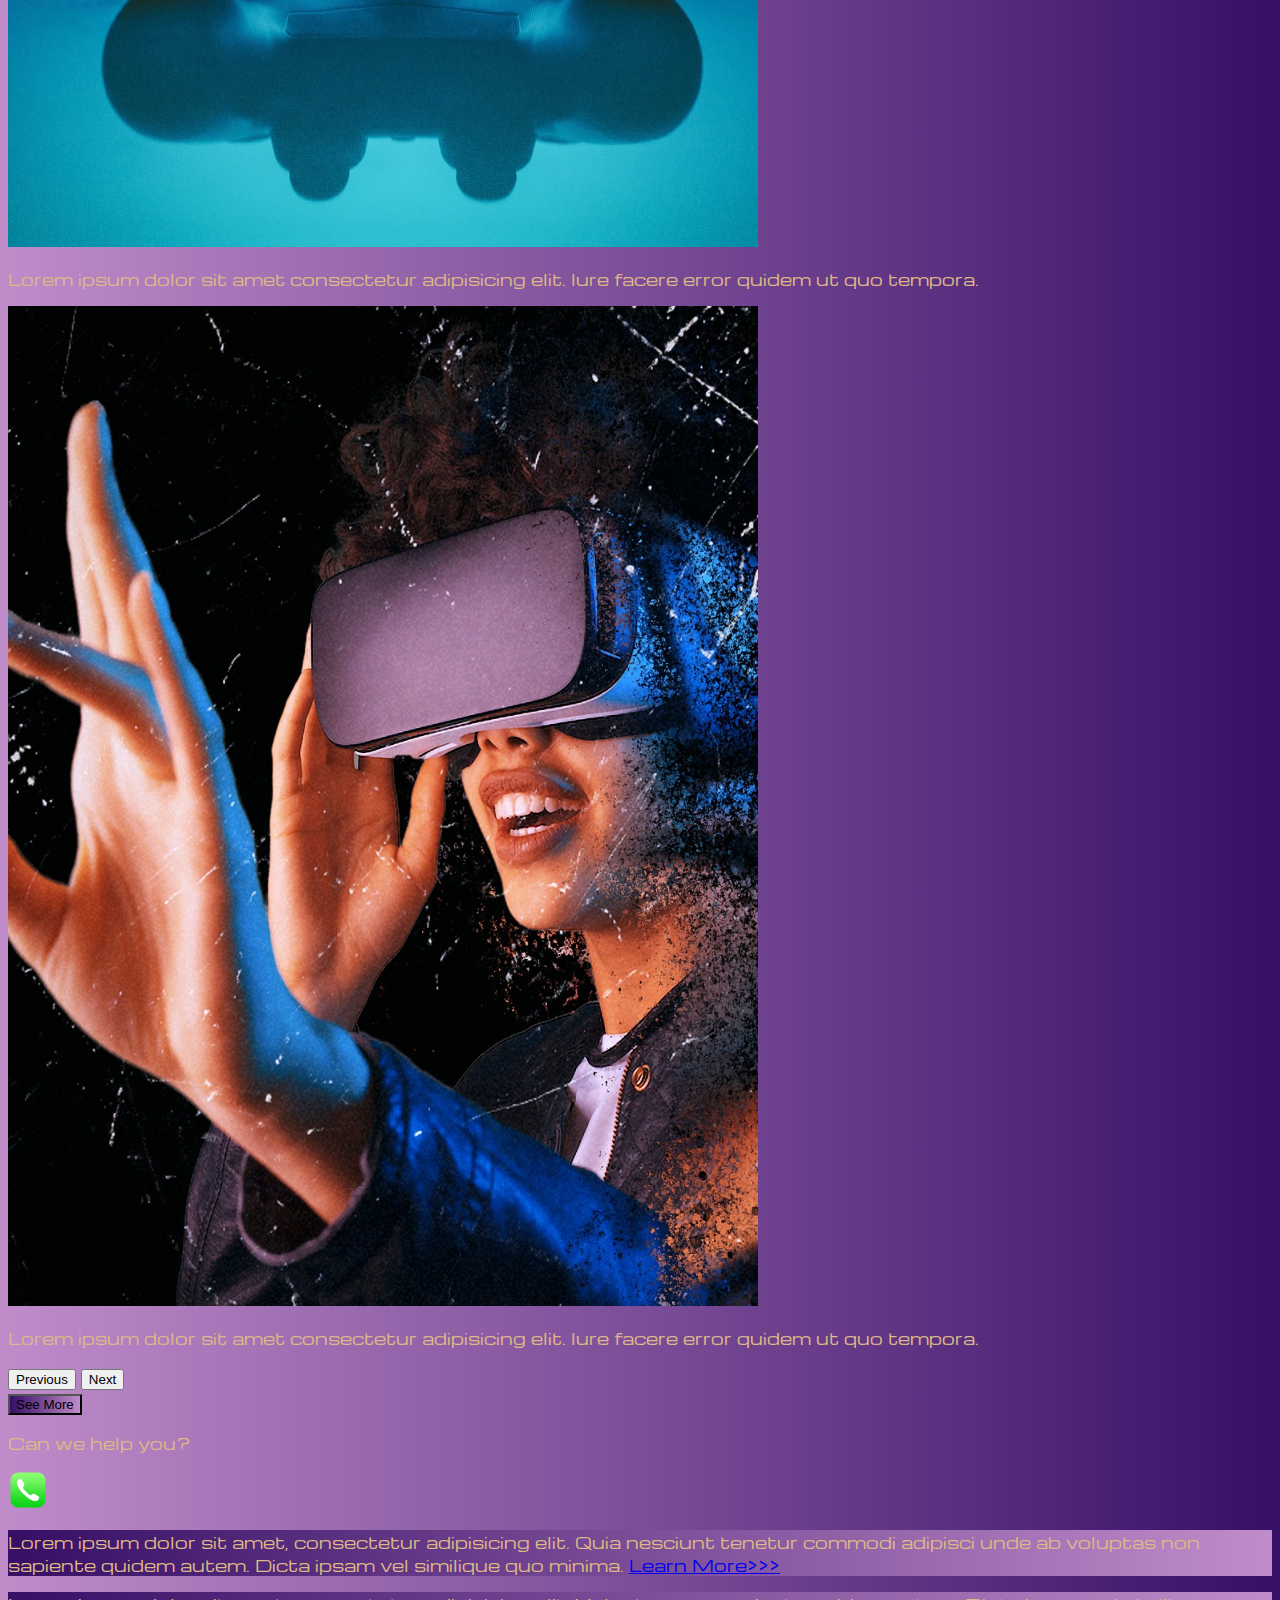
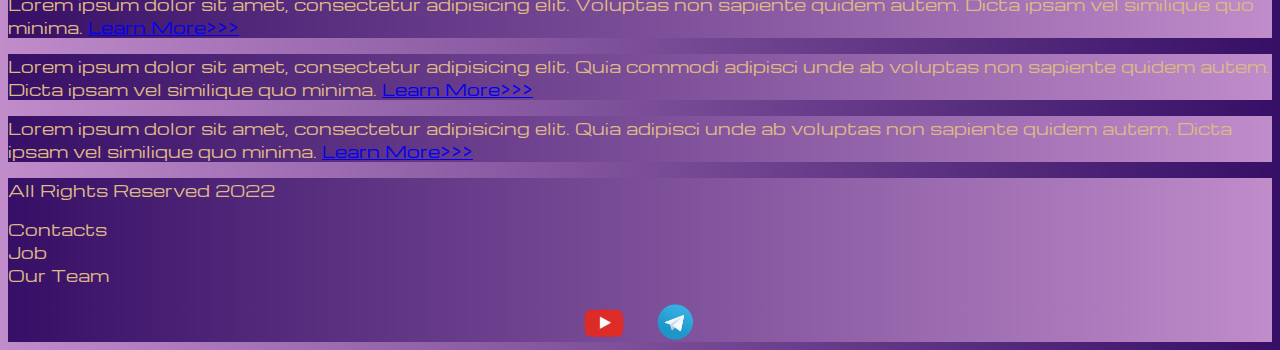
==== commit 2ef109a3: "Update index.html" ====
--- a/index.html
+++ b/index.html
@@ -21,7 +21,7 @@
     <header>
         <nav class="navbar navbar-expand-lg bg-dark">
             <div class="container-fluid">
-                <a class="navbar-brand" href="index.html"><img src="source/files/logo.png" alt="..."></a>
+                <a class="navbar-brand" href="project/"><img src="source/files/logo.png" alt="..."></a>
                 <button class="navbar-toggler" type="button" data-bs-toggle="collapse" data-bs-target="#navbarNav"
                     aria-controls="navbarNav" aria-expanded="false" aria-label="Toggle navigation">
                     <span class="navbar-toggler-icon"></span>
@@ -29,7 +29,7 @@
                 <div class="collapse navbar-collapse" id="navbarNav">
                     <ul class="navbar-nav">
                         <li class="nav-item">
-                            <a class="nav-link active" aria-current="page" href="index.html">Home</a>
+                            <a class="nav-link active" aria-current="page" href="project/">Home</a>
                         </li>
                         <li class="nav-item">
                             <a class="nav-link" href="pricing.html">Pricing</a>
